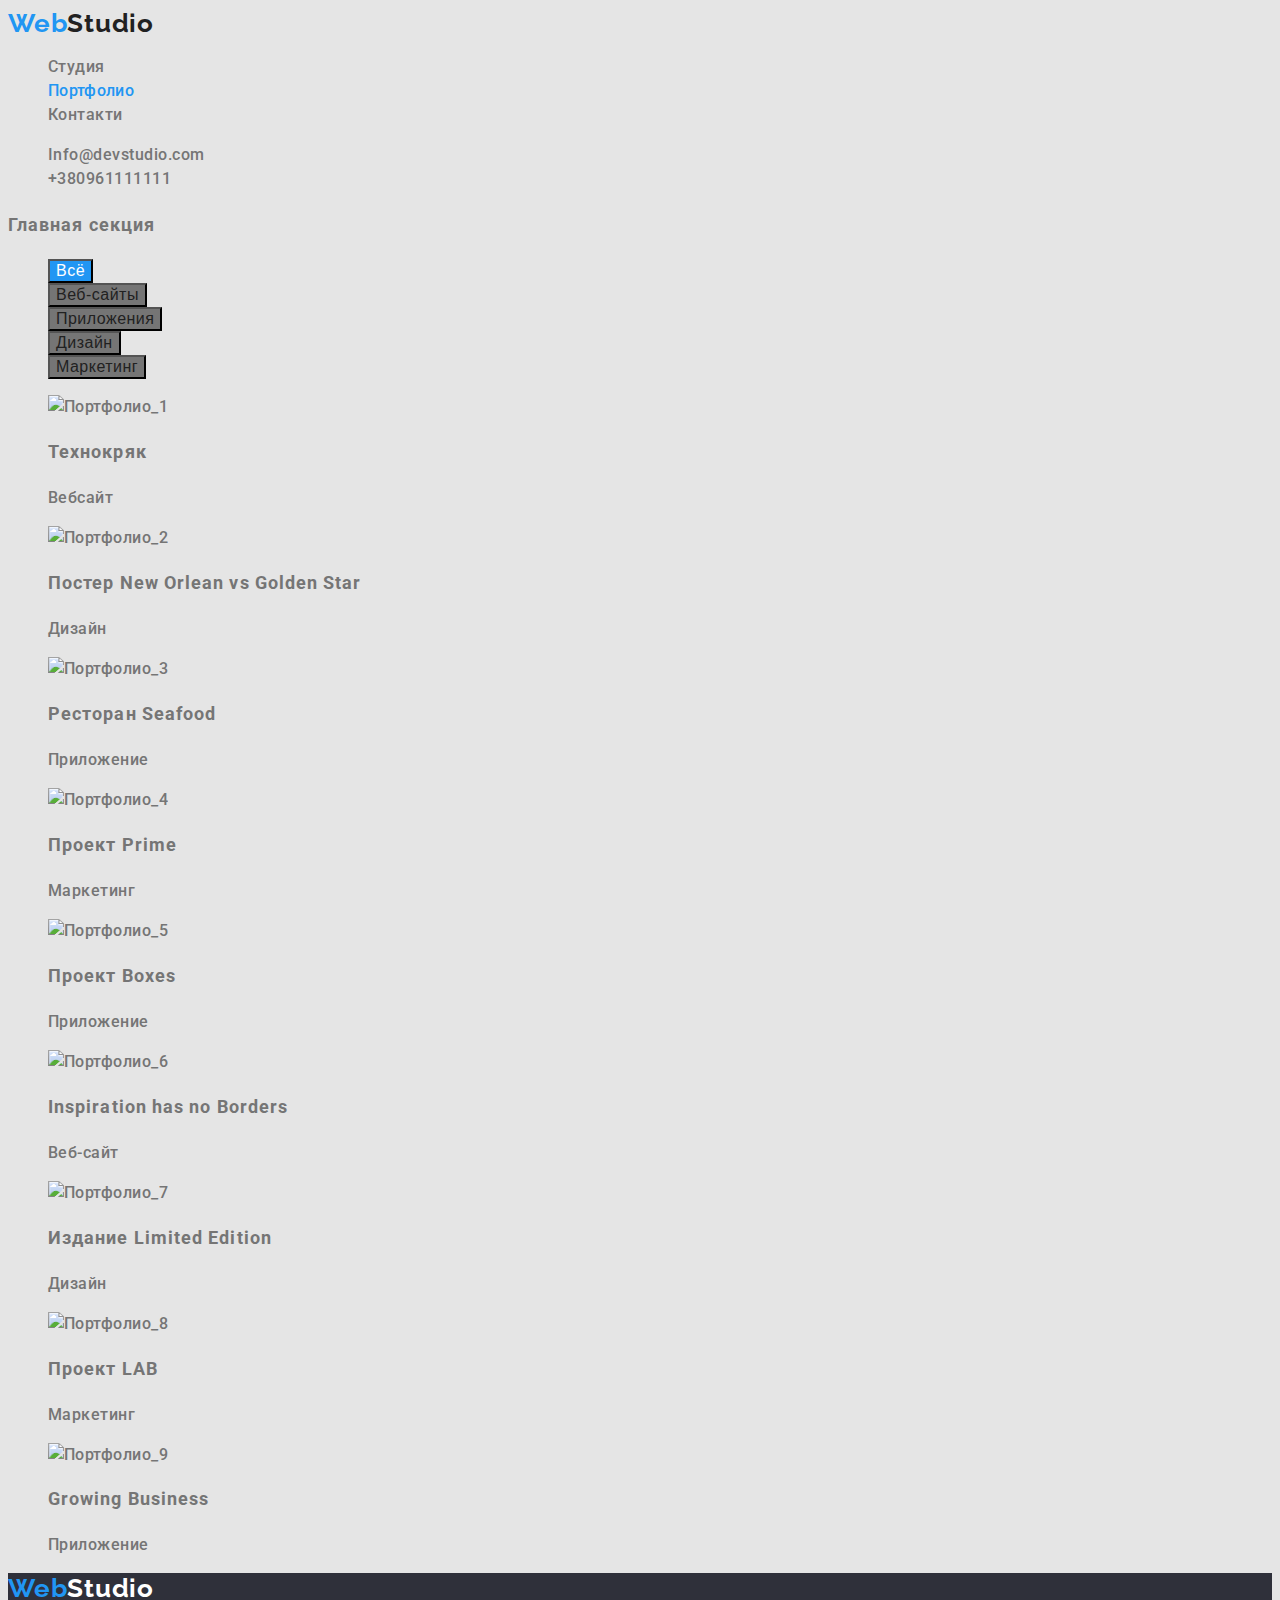
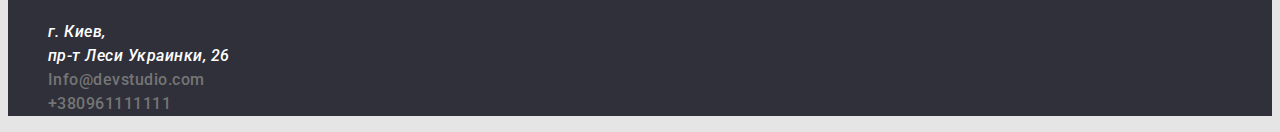
==== portfolio.html @ abc4175f "Добавила  шрифты и стили." ====
<!DOCTYPE html>
<html lang="ru">
<head>
    <meta charset="UTF-8">
    <meta http-equiv="X-UA-Compatible" content="IE=edge">
    <meta name="viewport" content="width=device-width, initial-scale=1.0">
    <title>Портфолио</title>
    <link rel="preconnect" href="https://fonts.googleapis.com">
    <link rel="preconnect" href="https://fonts.gstatic.com" crossorigin>
    <link href="https://fonts.googleapis.com/css2?family=Raleway:wght@700&family=Roboto:wght@400;500;700;900&display=swap"
        rel="stylesheet"/>
    <link rel="stylesheet" href="./css/style.css"/>
 
</head>
<!--верхняя линия-->
<body class="page">
        <header class="page-header">  
            <nav>
                <a href="./index.html" class="logo">Web<span>Studio</span></a>
            </nav>
           
             <!--навигация на другие страници-->
             <nav>
                <ul class="site-nav list">
                    <li><a href="./portfolio.html" class="link ">Студия</a></li>
                    <li><a href="./portfolio.html" class="link current">Портфолио</a></li>
                    <li><a href="./portfolio.html" class="link ">Контакти</a></li>
                </ul>
             </nav>    
            <ul class="list">
                <li><a href="mailto:Info@devstudio.com" class="link">Info@devstudio.com</a></li>
                <li><a href="tel:+380961111111" class="link">+380961111111</a></li>
            </ul>
        </header>
        <!--main  -->
    
        <main>
    <!--навигационные кнопки-->
            <section class="section">
                <h1 class="section-title">Главная секция</h1>
                <nav>
                    <ul class="button">
                        <li><button type="button" class="button-primary">Всё</button></li>
                        <li><button type="button" class="button-secondary">Веб-сайты</button></li>
                        <li><button type="button" class="button-secondary">Приложения</button></li>
                        <li><button type="button" class="button-secondary">Дизайн</button></li>
                        <li><button type="button" class="button-secondary">Маркетинг</button></li>
                    </ul>
                </nav>
                
            <!--project1-->
                <ul class="list">
                    <li> 
                        <img src="./images/img_11.jpg" alt="Портфолио_1" width="370"/>
                        <h2 class="section-title">Технокряк</h2>                     
                        <p class="text">Вебсайт</p>
                    </li>
                </ul>
            <!--project2-->
                <ul class="list">
                    <li>
                        <img src="./images/img_12.jpg" alt="Портфолио_2" width="370" />
                        <h2 class="section-title">Постер New Orlean vs Golden Star</h2>
                        <p class="text">Дизайн</p>
                    </li>
                </ul>
            <!--project3-->
                <ul class="list">
                    <li>
                        <img src="./images/img_13.jpg" alt="Портфолио_3" width="370" />
                        <h2 class="section-title">Ресторан Seafood</h2>
                        <p class="text">Приложение</p>
                    </li>
                </ul>
            <!--project4-->
                <ul class="list">
                    <li>
                        <img src="./images/img_14.jpg" alt="Портфолио_4" width="370" />
                        <h2 class="section-title">Проект Prime</h2>
                        <p class="text">Маркетинг</p>
                    </li>
                </ul>
            <!--project5-->
                <ul class="list">
                    <li>
                        <img src="./images/img_15.jpg" alt="Портфолио_5" width="370" />
                        <h2 class="section-title">Проект Boxes</h2>
                        <p class="text">Приложение</p>
                    </li>
                </ul>
            <!--project6-->
                <ul class="list">
                    <li>
                        <img src="./images/img_16.jpg" alt="Портфолио_6" width="370" />
                        <h2 class="section-title">Inspiration has no Borders</h2>
                        <p class="text">Веб-сайт</p>
                    </li>
                </ul>
            <!--project7-->
                <ul class="list">
                    <li>
                        <img src="./images/img_17.jpg" alt="Портфолио_7" width="370" />
                        <h2 class="section-title">Издание Limited Edition</h2>
                        <p class="text">Дизайн</p>
                    </li>
                </ul>
            <!--project8-->
                <ul class="list">
                    <li>
                        <img src="./images/img_18.jpg" alt="Портфолио_8" width="370" />
                        <h2 class="section-title">Проект LAB</h2>
                        <p class="text">Маркетинг</p>
                    </li>
                </ul>
            <!--project9-->
                <ul class="list">
                    <li>
                        <img src="./images/img_19.jpg" alt="Портфолио_9" width="370" />
                        <h2 class="section-title">Growing Business</h2>
                        <p class="text">Приложение</p>
                    </li>
                </ul>
            </section>
        </main>

        <!--Подвал странички-->
        <footer class="page-footer">
        <a href="./index.html" class="logo">Web<span>Studio</span></a>
            <ul class="list">
                <li>
                    <address>г. Киев, <br /> пр-т Леси Украинки, 26</address>
                </li>
                <li>
                    <a href="mailto:Info@devstudio.com" class="link">Info@devstudio.com</a>
                </li>
                <li>
                    <a href="tel:+380961111111" class="link">+380961111111</a>
                </li>
            </ul>
        </footer>

</body>
</html>
---- css/style.css ----
:root {
  --primary-text-color: #757575;
  --title-text-color: #212121;
  --accent-color: #2196f3;
  --primary-white-color: #ffffff;
  /* background-color head #FFFFFF  footer #2F303A;*/
  /* цвет заглавий #212121; */
}

body {
  background-color: #e5e5e5;
  color: #757575;

  font-family: Roboto, sans-serif;
  letter-spacing: 0.03em;
  line-height: 1.5;
  font-weight: 500;
  font-size: 16px;
}

/* логотип  */
.link {
  text-decoration: none;
  list-style: none;
}

.list {
  list-style: none;
}
/* .page-header.logo  */

.logo {
  color: var(--accent-color);
  font-family: Raleway, sans-serif;
  font-weight: 700;
  font-size: 26px;
  line-height: 1.19;
  letter-spacing: 0.03em;
}
.page-header span {
  color: var(--title-text-color);
}

.logo-nav .link:hover,
.logo-nav .link:focus {
  color: #2f303a;
}
.logo {
  list-style: none;
  text-decoration: none;
}
/* сайты навигации */
.site-nav .link:hover,
.site-nav .link:focus {
  color: var(--accent-color);
}
.site-nav .link.current {
  color: var(--accent-color);
  font-size: 16px;
  line-height: 1.14;
  letter-spacing: 0.02em;
}

.button {
  list-style: none;
  text-decoration: none;
}

/* секциии */
.section-title {
  color: var(--primary-text-color);

  font-style: 700;
  font-weight: bold;
  font-size: 18px;
  line-height: 2;
  letter-spacing: 0.06em;
}
.section-title-text {
  font-style: 400;
  font-weight: 400;
  font-size: 16px;
  line-height: 1, 9;
  letter-spacing: 0.03em;
}
/* button */
/* .button {
   ..style-list: none;
    } */
button {
  font-style: 500;
  font-weight: 500;
  font-size: 16px;
  line-height: 1, 6;
  text-align: center;
  letter-spacing: 0.03em;
  list-style-type: none;
}
.button-primary {
  background-color: var(--accent-color);
  color: var(--primary-white-color);
}
.button-secondary {
  background-color: var(--primary-text-color);
  color: var(--title-text-color);
}
.button {
  cursor: pointer;
}
/* футер */
.page-footer {
  background-color: #2f303a;
}
.logo {
  color: var(--accent-color);
}
.page-footer span {
  color: var(--primary-white-color);
}
address {
  color: var(--primary-white-color);
}
.link {
  color: #757575;
}
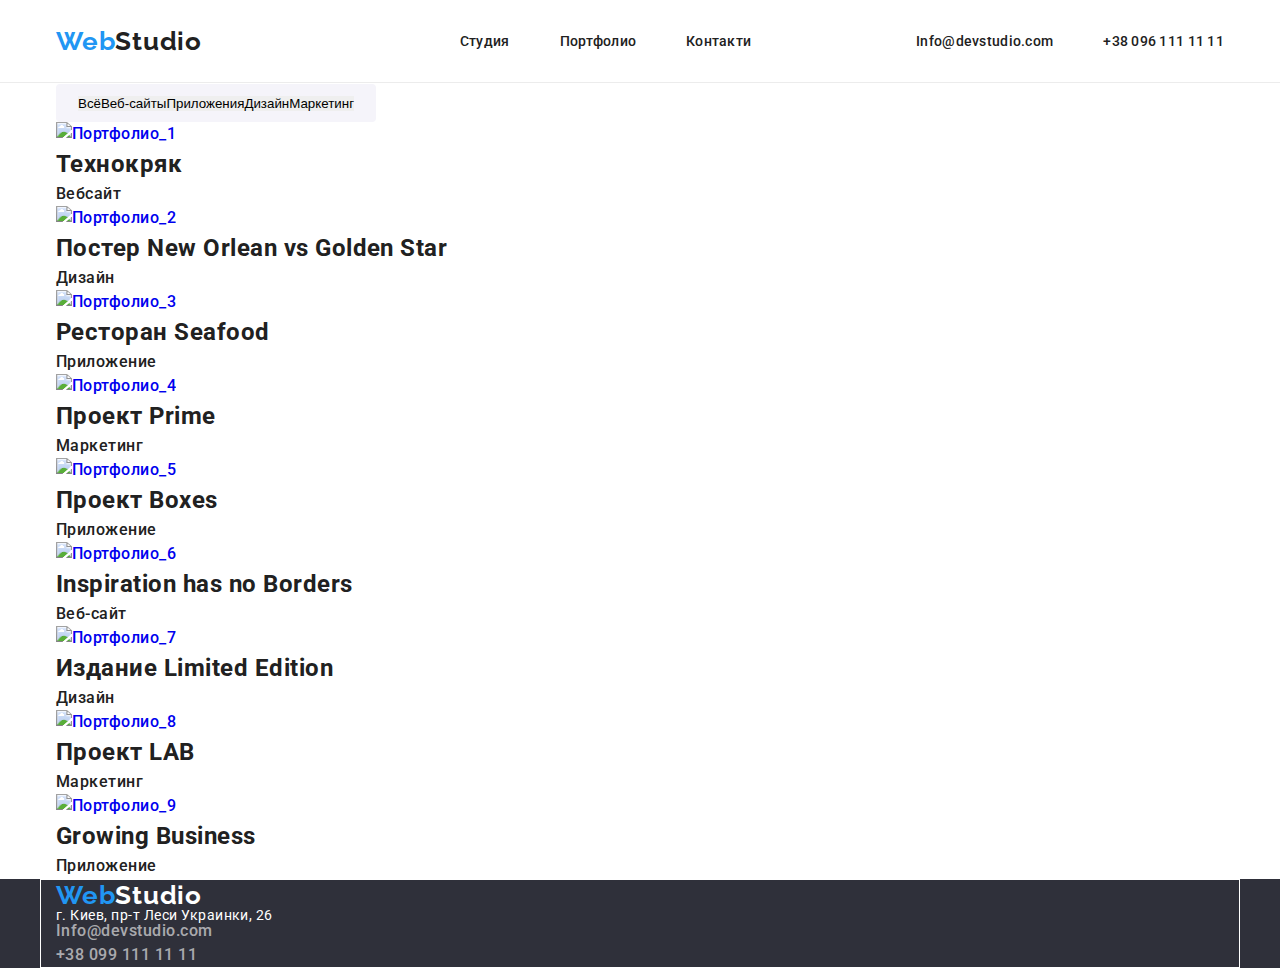
==== commit 4c9d7bb6: "Редактирование Д/З - 2" ====
--- a/portfolio.html
+++ b/portfolio.html
@@ -1,143 +1,244 @@
 <!DOCTYPE html>
 <html lang="ru">
-<head>
-    <meta charset="UTF-8">
-    <meta http-equiv="X-UA-Compatible" content="IE=edge">
-    <meta name="viewport" content="width=device-width, initial-scale=1.0">
+  <head>
+    <meta charset="UTF-8" />
+    <meta http-equiv="X-UA-Compatible" content="IE=edge" />
+    <meta name="viewport" content="width=device-width, initial-scale=1.0" />
     <title>Портфолио</title>
-    <link rel="preconnect" href="https://fonts.googleapis.com">
-    <link rel="preconnect" href="https://fonts.gstatic.com" crossorigin>
-    <link href="https://fonts.googleapis.com/css2?family=Raleway:wght@700&family=Roboto:wght@400;500;700;900&display=swap"
-        rel="stylesheet"/>
-    <link rel="stylesheet" href="./css/style.css"/>
- 
-</head>
-<!--верхняя линия-->
-<body class="page">
-        <header class="page-header">  
-            <nav>
-                <a href="./index.html" class="logo">Web<span>Studio</span></a>
-            </nav>
-           
-             <!--навигация на другие страници-->
-             <nav>
-                <ul class="site-nav list">
-                    <li><a href="./portfolio.html" class="link ">Студия</a></li>
-                    <li><a href="./portfolio.html" class="link current">Портфолио</a></li>
-                    <li><a href="./portfolio.html" class="link ">Контакти</a></li>
-                </ul>
-             </nav>    
-            <ul class="list">
-                <li><a href="mailto:Info@devstudio.com" class="link">Info@devstudio.com</a></li>
-                <li><a href="tel:+380961111111" class="link">+380961111111</a></li>
+    <link rel="preconnect" href="https://fonts.googleapis.com" />
+    <link rel="preconnect" href="https://fonts.gstatic.com" crossorigin />
+    <link
+      href="https://fonts.googleapis.com/css2?family=Raleway:wght@700&family=Roboto:wght@400;500;700;900&display=swap"
+      rel="stylesheet"
+    />
+    <link rel="stylesheet" href="./css/reset.css" />
+    <link rel="stylesheet" href="./css/style.css" />
+  </head>
+  <!--верхняя линия-->
+  <body class="page">
+    <header class="page-header">
+      <div class="container">
+        <nav class="nav">
+          <a href="./index.html" class="logo"
+            >Web<span class="color-black">Studio</span></a
+          >
+          <!--навигация на другие страници-->
+          <ul class="links">
+            <li class="site-nav">
+              <a href="./index.html" class="link">Студия</a>
+            </li>
+            <li class="nav-links">
+              <a class="active" href="./portfolio.html" class="link current"
+                >Портфолио</a
+              >
+            </li>
+            <li class="nav-links"><a href="#" class="link">Контакти</a></li>
+          </ul>
+
+          <ul class="contacts">
+            <li>
+              <a href="mailto:Info@devstudio.com" class="link">
+                Info@devstudio.com
+              </a>
+            </li>
+            <li>
+              <a href="tel:+380961111111" class="link">+38 096 111 11 11</a>
+            </li>
+          </ul>
+        </nav>
+      </div>
+    </header>
+
+    <!--main  -->
+    <main>
+      <!--навигационные кнопки-->
+      <section class="section">
+        <div class="container">
+          <h1 hidden>Главная секция</h1>
+          <nav class="nav">
+            <ul class="buttons">
+              <li><button type="button" class="button-primary">Всё</button></li>
+              <li>
+                <button type="button" class="button-secondary">
+                  Веб-сайты
+                </button>
+              </li>
+              <li>
+                <button type="button" class="button-secondary">
+                  Приложения
+                </button>
+              </li>
+              <li>
+                <button type="button" class="button-secondary">Дизайн</button>
+              </li>
+              <li>
+                <button type="button" class="button-secondary">
+                  Маркетинг
+                </button>
+              </li>
             </ul>
-        </header>
-        <!--main  -->
-    
-        <main>
-    <!--навигационные кнопки-->
-            <section class="section">
-                <h1 class="section-title">Главная секция</h1>
-                <nav>
-                    <ul class="button">
-                        <li><button type="button" class="button-primary">Всё</button></li>
-                        <li><button type="button" class="button-secondary">Веб-сайты</button></li>
-                        <li><button type="button" class="button-secondary">Приложения</button></li>
-                        <li><button type="button" class="button-secondary">Дизайн</button></li>
-                        <li><button type="button" class="button-secondary">Маркетинг</button></li>
-                    </ul>
-                </nav>
-                
-            <!--project1-->
-                <ul class="list">
-                    <li> 
-                        <img src="./images/img_11.jpg" alt="Портфолио_1" width="370"/>
-                        <h2 class="section-title">Технокряк</h2>                     
-                        <p class="text">Вебсайт</p>
-                    </li>
-                </ul>
-            <!--project2-->
-                <ul class="list">
-                    <li>
-                        <img src="./images/img_12.jpg" alt="Портфолио_2" width="370" />
-                        <h2 class="section-title">Постер New Orlean vs Golden Star</h2>
-                        <p class="text">Дизайн</p>
-                    </li>
-                </ul>
-            <!--project3-->
-                <ul class="list">
-                    <li>
-                        <img src="./images/img_13.jpg" alt="Портфолио_3" width="370" />
-                        <h2 class="section-title">Ресторан Seafood</h2>
-                        <p class="text">Приложение</p>
-                    </li>
-                </ul>
-            <!--project4-->
-                <ul class="list">
-                    <li>
-                        <img src="./images/img_14.jpg" alt="Портфолио_4" width="370" />
-                        <h2 class="section-title">Проект Prime</h2>
-                        <p class="text">Маркетинг</p>
-                    </li>
-                </ul>
-            <!--project5-->
-                <ul class="list">
-                    <li>
-                        <img src="./images/img_15.jpg" alt="Портфолио_5" width="370" />
-                        <h2 class="section-title">Проект Boxes</h2>
-                        <p class="text">Приложение</p>
-                    </li>
-                </ul>
-            <!--project6-->
-                <ul class="list">
-                    <li>
-                        <img src="./images/img_16.jpg" alt="Портфолио_6" width="370" />
-                        <h2 class="section-title">Inspiration has no Borders</h2>
-                        <p class="text">Веб-сайт</p>
-                    </li>
-                </ul>
-            <!--project7-->
-                <ul class="list">
-                    <li>
-                        <img src="./images/img_17.jpg" alt="Портфолио_7" width="370" />
-                        <h2 class="section-title">Издание Limited Edition</h2>
-                        <p class="text">Дизайн</p>
-                    </li>
-                </ul>
-            <!--project8-->
-                <ul class="list">
-                    <li>
-                        <img src="./images/img_18.jpg" alt="Портфолио_8" width="370" />
-                        <h2 class="section-title">Проект LAB</h2>
-                        <p class="text">Маркетинг</p>
-                    </li>
-                </ul>
-            <!--project9-->
-                <ul class="list">
-                    <li>
-                        <img src="./images/img_19.jpg" alt="Портфолио_9" width="370" />
-                        <h2 class="section-title">Growing Business</h2>
-                        <p class="text">Приложение</p>
-                    </li>
-                </ul>
-            </section>
-        </main>
-
-        <!--Подвал странички-->
-        <footer class="page-footer">
-        <a href="./index.html" class="logo">Web<span>Studio</span></a>
-            <ul class="list">
-                <li>
-                    <address>г. Киев, <br /> пр-т Леси Украинки, 26</address>
-                </li>
-                <li>
-                    <a href="mailto:Info@devstudio.com" class="link">Info@devstudio.com</a>
-                </li>
-                <li>
-                    <a href="tel:+380961111111" class="link">+380961111111</a>
-                </li>
-            </ul>
-        </footer>
-
-</body>
-</html>+          </nav>
+
+          <!--project1-->
+
+          <ul class="list">
+            <li>
+              <a href="#">
+                <img
+                  src="./images/img_11.jpg"
+                  alt="Портфолио_1"
+                  width="370"
+                  height="294"
+                />
+                <h2 class="title-2">Технокряк</h2>
+                <p class="text">Вебсайт</p>
+              </a>
+            </li>
+          </ul>
+          <!--project2-->
+          <ul class="list">
+            <li>
+              <a href="#">
+                <img
+                  src="./images/img_12.jpg"
+                  alt="Портфолио_2"
+                  width="370"
+                  height="294"
+                />
+                <h2 class="title-2">Постер New Orlean vs Golden Star</h2>
+                <p class="text">Дизайн</p>
+              </a>
+            </li>
+          </ul>
+          <!--project3-->
+          <ul class="list">
+            <li>
+              <a href="#">
+                <img
+                  src="./images/img_13.jpg"
+                  alt="Портфолио_3"
+                  width="370"
+                  height="294"
+                />
+                <h2 class="title-2">Ресторан Seafood</h2>
+                <p class="text">Приложение</p>
+              </a>
+            </li>
+          </ul>
+          <!--project4-->
+          <ul class="list">
+            <li>
+              <a href="#">
+                <img
+                  src="./images/img_14.jpg"
+                  alt="Портфолио_4"
+                  width="370"
+                  height="294"
+                />
+                <h2 class="title-2">Проект Prime</h2>
+                <p class="text">Маркетинг</p>
+              </a>
+            </li>
+          </ul>
+          <!--project5-->
+          <ul class="list">
+            <li>
+              <a href="#">
+                <img
+                  src="./images/img_15.jpg"
+                  alt="Портфолио_5"
+                  width="370"
+                  height="294"
+                />
+                <h2 class="title-2">Проект Boxes</h2>
+                <p class="text">Приложение</p>
+              </a>
+            </li>
+          </ul>
+          <!--project6-->
+          <ul class="list">
+            <li>
+              <a href="#">
+                <img
+                  src="./images/img_16.jpg"
+                  alt="Портфолио_6"
+                  width="370"
+                  height="294"
+                />
+                <h2 lang="en" class="title-2">Inspiration has no Borders</h2>
+                <p class="text">Веб-сайт</p>
+              </a>
+            </li>
+          </ul>
+          <!--project7-->
+          <ul class="list">
+            <li>
+              <a href="#">
+                <img
+                  src="./images/img_17.jpg"
+                  alt="Портфолио_7"
+                  width="370"
+                  height="294"
+                />
+                <h2 class="title-2">Издание Limited Edition</h2>
+                <p class="text">Дизайн</p>
+              </a>
+            </li>
+          </ul>
+          <!--project8-->
+          <ul class="list">
+            <li>
+              <a href="#">
+                <img
+                  src="./images/img_18.jpg"
+                  alt="Портфолио_8"
+                  width="370"
+                  height="294"
+                />
+                <h2 class="title-2">Проект LAB</h2>
+                <p class="text">Маркетинг</p>
+              </a>
+            </li>
+          </ul>
+          <!--project9-->
+          <ul class="list">
+            <li>
+              <a href="#">
+                <img
+                  src="./images/img_19.jpg"
+                  alt="Портфолио_9"
+                  width="370"
+                  height="294"
+                />
+                <h2 class="title-2">Growing Business</h2>
+                <p class="text">Приложение</p>
+              </a>
+            </li>
+          </ul>
+        </div>
+      </section>
+    </main>
+
+    <!--Подвал странички-->
+    <footer class="page-footer">
+      <div class="container">
+        <a href="./index.html" class="logo"
+          >Web<span color-white>Studio</span>
+        </a>
+        <ul class="list">
+          <li>
+            <address>г. Киев, пр-т Леси Украинки, 26</address>
+          </li>
+          <li>
+            <a href="mailto:Info@devstudio.com" class="link"
+              >Info@devstudio.com</a
+            >
+          </li>
+          <li>
+            <a href="tel:+380991111111" class="link">+38 099 111 11 11</a>
+          </li>
+        </ul>
+      </div>
+    </footer>
+  </body>
+</html>
--- a/css/style.css
+++ b/css/style.css
@@ -1,6 +1,6 @@
 :root {
   --primary-text-color: #757575;
-  --title-text-color: #212121;
+  --title-color: #212121;
   --accent-color: #2196f3;
   --primary-white-color: #ffffff;
   /* background-color head #FFFFFF  footer #2F303A;*/
@@ -8,118 +8,230 @@
 }
 
 body {
-  background-color: #e5e5e5;
+  background-color: #ffffff;
   color: #757575;
 
   font-family: Roboto, sans-serif;
+  font-size: 16px;
+  font-style: normal;
   letter-spacing: 0.03em;
   line-height: 1.5;
   font-weight: 500;
-  font-size: 16px;
-}
-
-/* логотип  */
-.link {
-  text-decoration: none;
+}
+.section {
+  padding: 94;
+}
+.container {
+  width: 1200px;
+  margin: 0 auto;
+  padding: 0 15px;
+  border: 1px solid white;
+}
+header {
+  border-bottom: 1px solid #ececec;
+}
+.nav,
+.links,
+.contacts,
+.header .container {
+  display: flex;
+  justify-content: space-between;
   list-style: none;
-}
-
-.list {
-  list-style: none;
-}
-/* .page-header.logo  */
-
-.logo {
-  color: var(--accent-color);
-  font-family: Raleway, sans-serif;
+  color: var(--title-color);
+}
+/* .logo */
+.page-header .logo {
+  margin-right: 93px;
+  display: flex;
+  align-items: center;
+  font-family: "Raleway", sans-serif;
   font-weight: 700;
   font-size: 26px;
   line-height: 1.19;
   letter-spacing: 0.03em;
-}
-.page-header span {
-  color: var(--title-text-color);
-}
-
-.logo-nav .link:hover,
-.logo-nav .link:focus {
-  color: #2f303a;
-}
-.logo {
-  list-style: none;
-  text-decoration: none;
-}
-/* сайты навигации */
-.site-nav .link:hover,
-.site-nav .link:focus {
+  color: #2196f3;
+}
+.color-black {
+  color: var(--title-color);
+}
+/* .logo span {
+  margin-left: 5px;
+} */
+
+.contacts a,
+.links a {
+  font-weight: 500;
+  font-size: 14px;
+  line-height: calc(16 / 14);
+  letter-spacing: 0.02em;
+  color: var(--title-color);
+  padding: 32px 0;
+  display: inline-block;
+  margin-right: 50px;
+}
+
+.contacts {
+  color: var(--primary-text-color);
+}
+.contacts li:last-child a,
+.links li:last-child a {
+  margin-right: 0;
+}
+.contacts a:hover,
+.contacts a:focus,
+.links a:hover,
+.links a:focus {
   color: var(--accent-color);
 }
-.site-nav .link.current {
-  color: var(--accent-color);
+/* Активная страница */
+/* .nav-link .active:hover,
+.nav-link .active:focus {
+    color: var(--accent-color);
+}
+.nav-link .activ:active {
+    color: var(--accent-color);
+} */
+/* 
+.nav-link:hover,
+.nav-link:focus{
+    color: var(--theme-color);
+}
+
+.active-page{
+    color: var(--theme-color);
+} */
+/* секция герой */
+.hero {
+  padding: 200px, 0;
+  background-color: #2f303a;
+}
+.hero-title {
+  font-size: 44px;
+  color: var(--primary-white-color);
+  text-transform: uppercase;
+  font-weight: 900;
+  line-height: calc(60 / 44);
+  letter-spacing: 0.06em;
+  text-align: center;
+  max-width: 650;
+  margin: 0 auto;
+  margin-bottom: 30px;
+}
+.hero-button {
+  padding: 10px 32px;
+  border-radius: 4px;
+  margin: 0 auto;
+  display: block;
+  box-shadow: 0px 4px 4px rgba(0, 0, 0, 0.15);
+  background: #2196f3;
   font-size: 16px;
-  line-height: 1.14;
-  letter-spacing: 0.02em;
-}
-
-.button {
-  list-style: none;
-  text-decoration: none;
-}
-
-/* секциии */
-.section-title {
-  color: var(--primary-text-color);
-
-  font-style: 700;
-  font-weight: bold;
-  font-size: 18px;
-  line-height: 2;
+  font-weight: 700;
+  line-height: 30px;
   letter-spacing: 0.06em;
-}
-.section-title-text {
-  font-style: 400;
-  font-weight: 400;
-  font-size: 16px;
-  line-height: 1, 9;
-  letter-spacing: 0.03em;
-}
-/* button */
-/* .button {
-   ..style-list: none;
-    } */
-button {
-  font-style: 500;
+  color: #ffffff;
+}
+.hero-button:hover,
+.hero-button:focus {
+  background: #188ce8;
+}
+.buttons {
+  display: flex;
+  align-items: flex-start;
+  justify-content: center;
+ 
+  margin-right: 8px;
+  background: #F5F4FA;
+  border-radius: 4px;
+  border: 
+  color: var(--title-color);
+  padding: 6px 22px;
+ 
   font-weight: 500;
   font-size: 16px;
-  line-height: 1, 6;
+  line-height: calc(26 / 16);
+  /* identical to box height, or 162% */
   text-align: center;
   letter-spacing: 0.03em;
-  list-style-type: none;
-}
-.button-primary {
-  background-color: var(--accent-color);
-  color: var(--primary-white-color);
-}
-.button-secondary {
-  background-color: var(--primary-text-color);
-  color: var(--title-text-color);
-}
-.button {
-  cursor: pointer;
-}
-/* футер */
+ 
+}
+
+.title {
+  color: var(--title-color);
+  display: block;
+  margin: auto 0;
+  text-align: center;
+}
+.title-2 {
+ color: var(--title-color);
+  display: block;
+  margin: auto 0;
+  text-align: left; 
+}
+.section-title {
+  color: var(--title-color);
+}
+.text {
+  color: #212121;
+}
+/* Footer */
+
 .page-footer {
   background-color: #2f303a;
 }
 .logo {
   color: var(--accent-color);
+  font-family: Raleway;
+  font-size: 26px;
+  font-weight: 700;
+  line-height: calc(31 / 26);
+  letter-spacing: 0.03em;
+  text-align: left;
+
+  font-family: Oleo Script;
+  font-size: 26px;
+  font-style: normal;
+  font-weight: 400;
+  line-height: 36px;
+  letter-spacing: 0.03em;
+  text-align: left;
 }
 .page-footer span {
   color: var(--primary-white-color);
 }
 address {
   color: var(--primary-white-color);
+  font-family: Roboto;
+  font-style: normal;
+  font-weight: normal;
+  font-size: 14px;
+  line-height: calc(14 / 24);
+/* or 171% */
+  text-align: left;
+
 }
 .link {
-  color: #757575;
-}
+  color: #ffffff99;
+}
+.page-footer .logo {
+
+font-family: "Raleway", sans-serif;
+font-weight: bold;
+font-size: 26px;
+line-height: calc(31 / 26);
+/* identical to box height */
+margin-top: 60px;
+letter-spacing: 0.03em;
+color: #2196f3;
+}
+.address {
+color: var(--primary-white-color);
+}
+/*  
+  display: flex;
+  align-items: center;
+  
+  
+ 
+  
+  
+  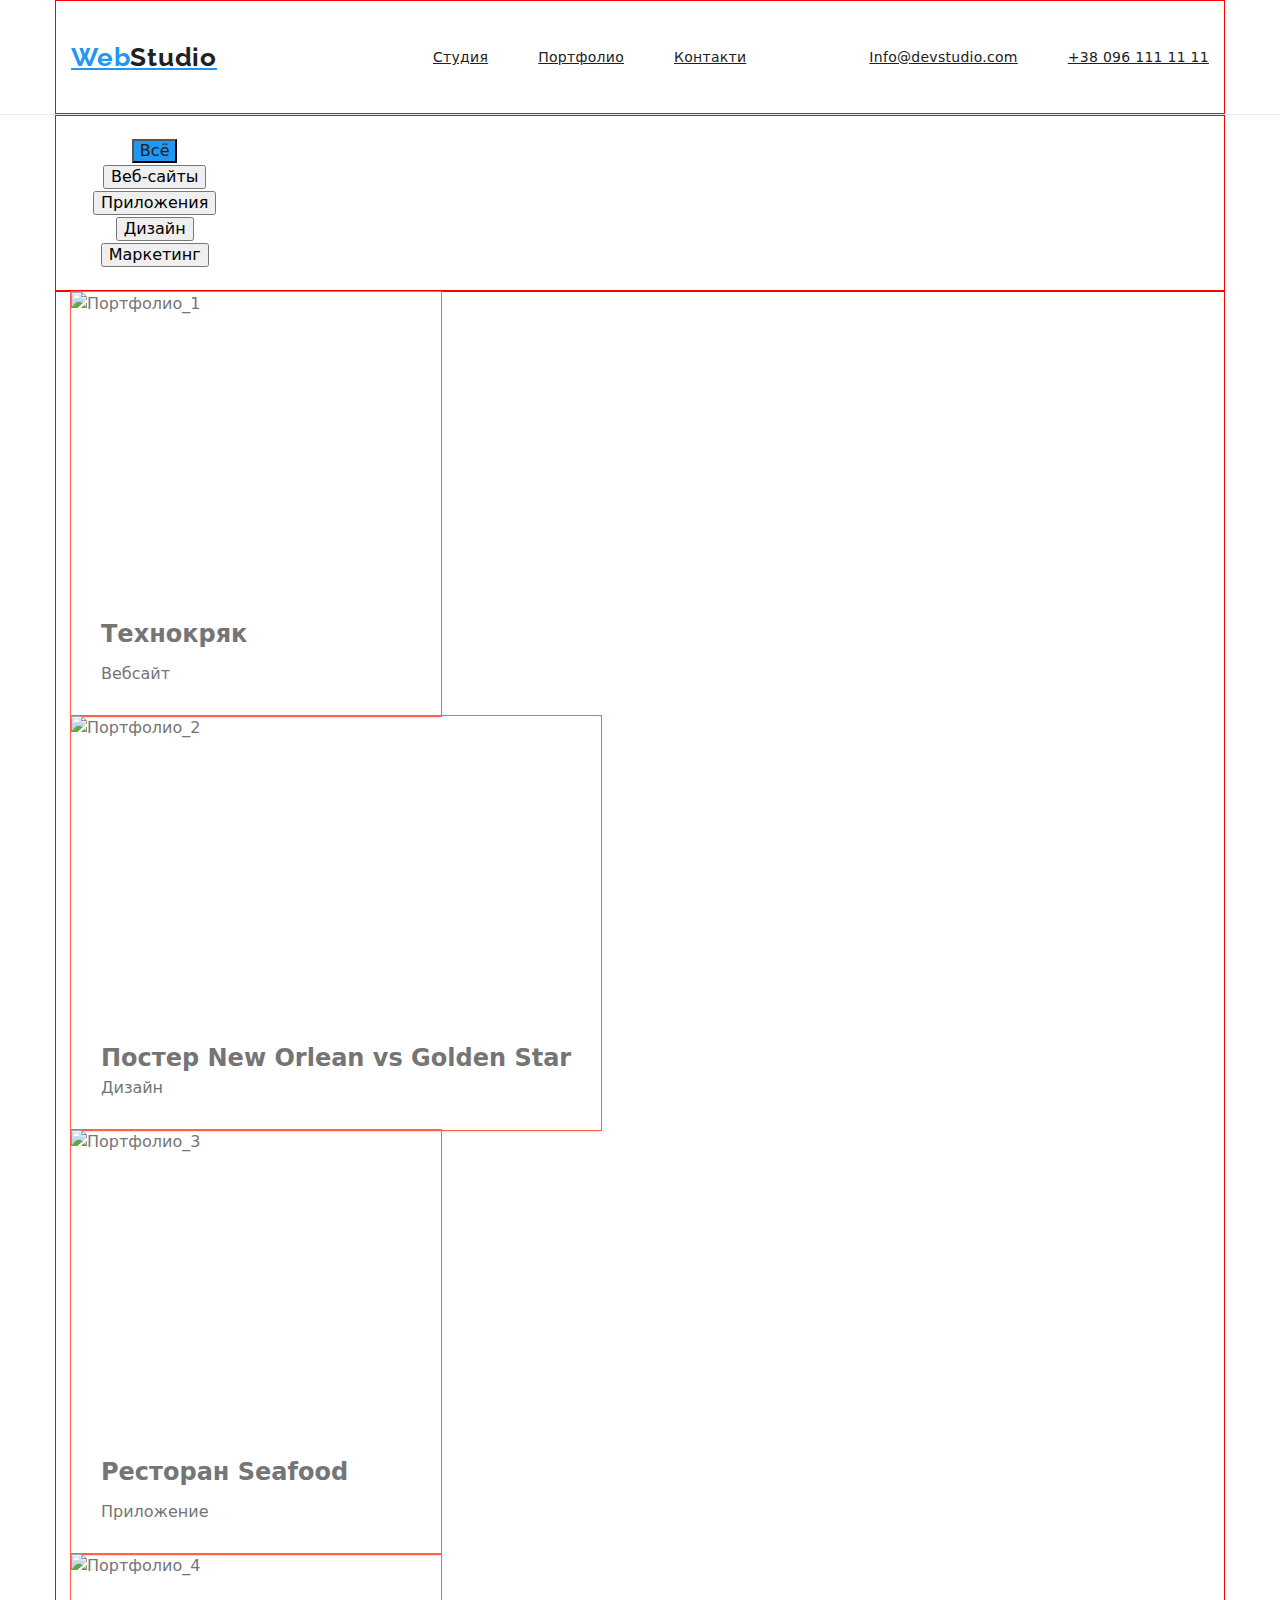
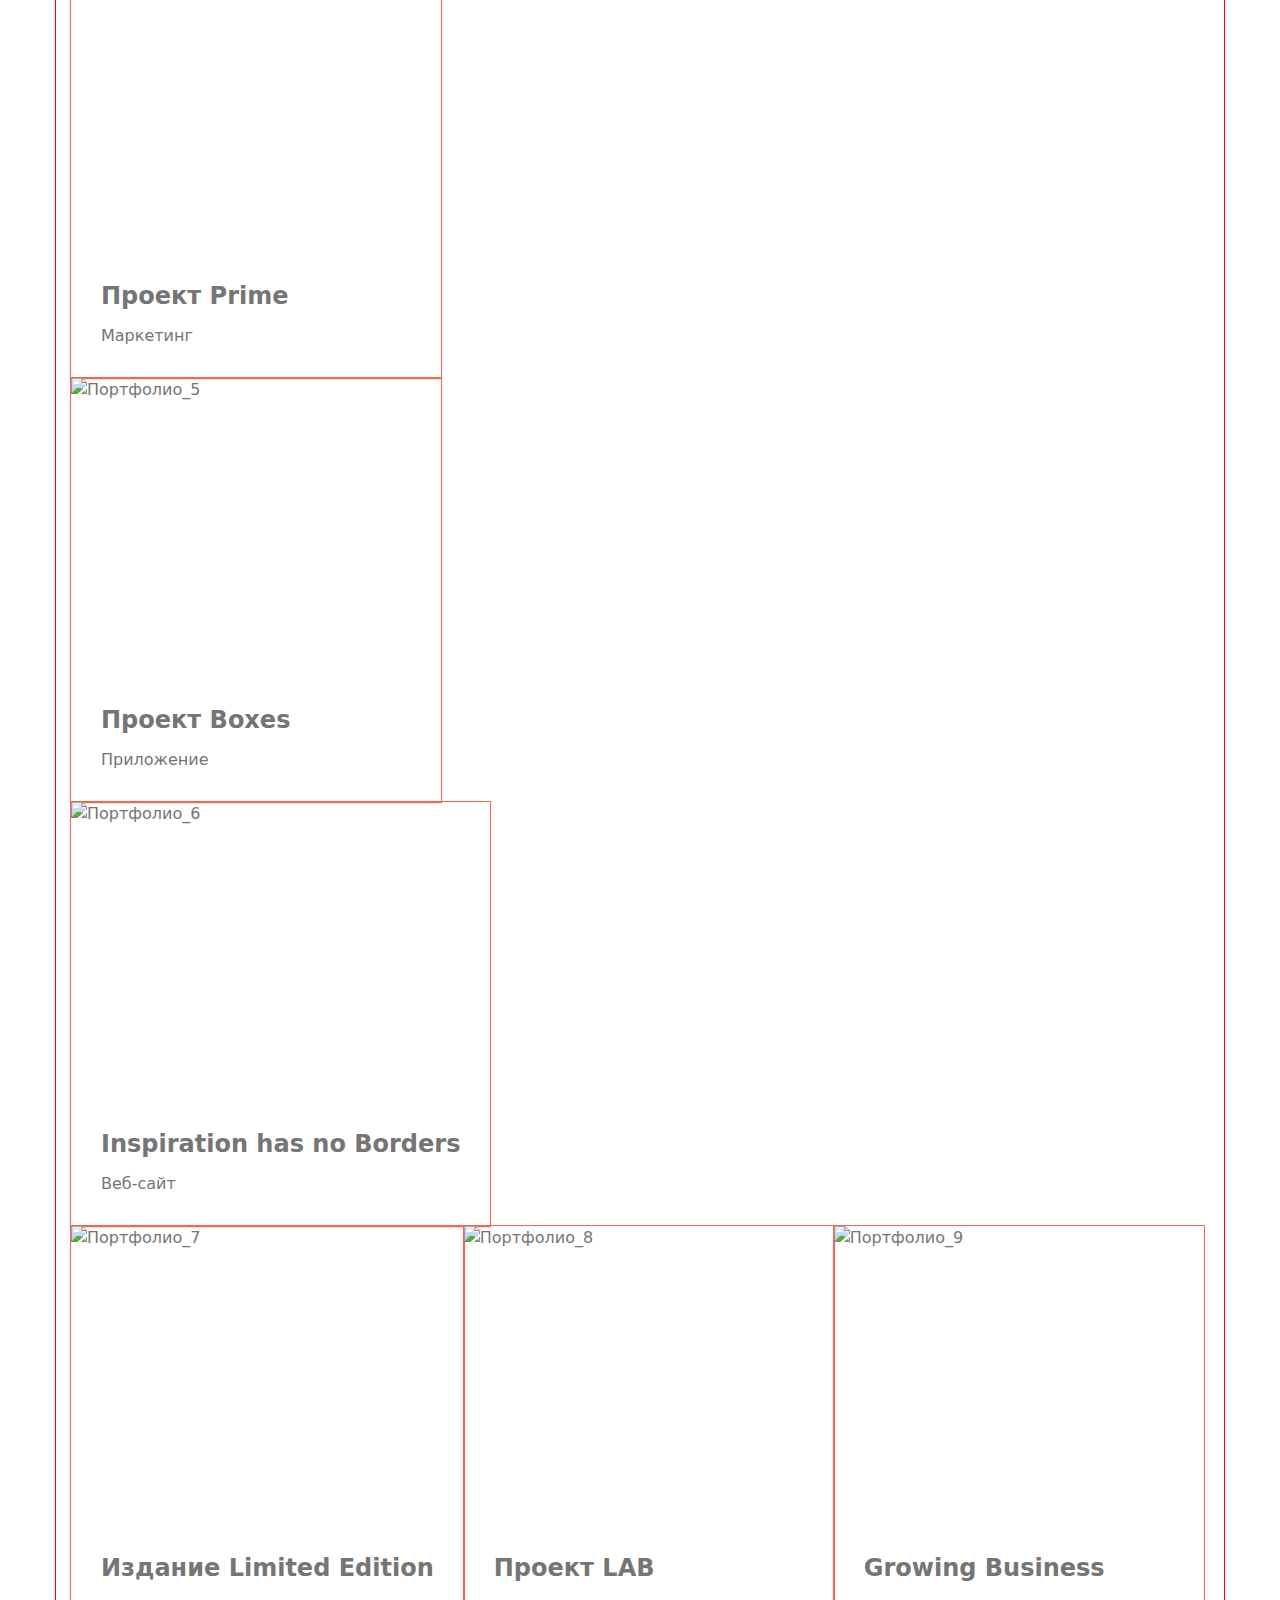
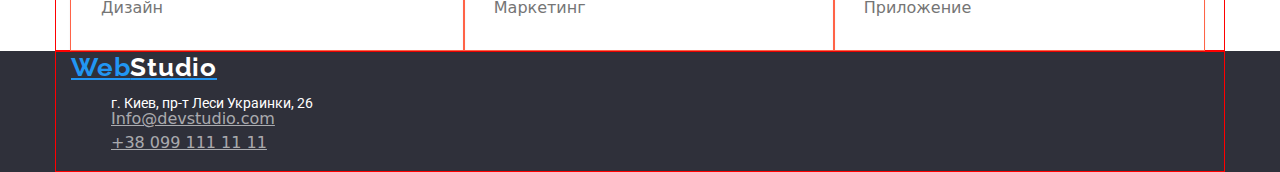
==== commit fb59264f: "Стилизация с использованием нормолайза" ====
--- a/portfolio.html
+++ b/portfolio.html
@@ -11,7 +11,10 @@
       href="https://fonts.googleapis.com/css2?family=Raleway:wght@700&family=Roboto:wght@400;500;700;900&display=swap"
       rel="stylesheet"
     />
-    <link rel="stylesheet" href="./css/reset.css" />
+    <link
+      rel="stylesheet"
+      href="https://cdnjs.cloudflare.com/ajax/libs/modern-normalize/0.6.0/modern-normalize.css"
+    />
     <link rel="stylesheet" href="./css/style.css" />
   </head>
   <!--верхняя линия-->
@@ -53,171 +56,214 @@
     <main>
       <!--навигационные кнопки-->
       <section class="section">
+        <h1 hidden>Главная секция</h1>
+        <nav class="container">
+          <ul class="button">
+            <li><button type="button" class="button-primary">Всё</button></li>
+            <li>
+              <button type="button" class="button-secondary">Веб-сайты</button>
+            </li>
+            <li>
+              <button type="button" class="button-secondary">Приложения</button>
+            </li>
+            <li>
+              <button type="button" class="button-secondary">Дизайн</button>
+            </li>
+            <li>
+              <button type="button" class="button-secondary">Маркетинг</button>
+            </li>
+          </ul>
+        </nav>
+        <!-- Карточки портфолио -->
+        <!--project1-->
+
         <div class="container">
-          <h1 hidden>Главная секция</h1>
-          <nav class="nav">
-            <ul class="buttons">
-              <li><button type="button" class="button-primary">Всё</button></li>
-              <li>
-                <button type="button" class="button-secondary">
-                  Веб-сайты
-                </button>
-              </li>
-              <li>
-                <button type="button" class="button-secondary">
-                  Приложения
-                </button>
-              </li>
-              <li>
-                <button type="button" class="button-secondary">Дизайн</button>
-              </li>
-              <li>
-                <button type="button" class="button-secondary">
-                  Маркетинг
-                </button>
-              </li>
-            </ul>
-          </nav>
-
-          <!--project1-->
-
-          <ul class="list">
-            <li>
-              <a href="#">
-                <img
-                  src="./images/img_11.jpg"
-                  alt="Портфолио_1"
-                  width="370"
-                  height="294"
-                />
-                <h2 class="title-2">Технокряк</h2>
-                <p class="text">Вебсайт</p>
-              </a>
-            </li>
-          </ul>
-          <!--project2-->
-          <ul class="list">
-            <li>
-              <a href="#">
-                <img
-                  src="./images/img_12.jpg"
-                  alt="Портфолио_2"
-                  width="370"
-                  height="294"
-                />
-                <h2 class="title-2">Постер New Orlean vs Golden Star</h2>
-                <p class="text">Дизайн</p>
-              </a>
-            </li>
-          </ul>
-          <!--project3-->
-          <ul class="list">
-            <li>
-              <a href="#">
-                <img
-                  src="./images/img_13.jpg"
-                  alt="Портфолио_3"
-                  width="370"
-                  height="294"
-                />
-                <h2 class="title-2">Ресторан Seafood</h2>
-                <p class="text">Приложение</p>
-              </a>
-            </li>
-          </ul>
-          <!--project4-->
-          <ul class="list">
-            <li>
-              <a href="#">
-                <img
-                  src="./images/img_14.jpg"
-                  alt="Портфолио_4"
-                  width="370"
-                  height="294"
-                />
-                <h2 class="title-2">Проект Prime</h2>
-                <p class="text">Маркетинг</p>
-              </a>
-            </li>
-          </ul>
-          <!--project5-->
-          <ul class="list">
-            <li>
-              <a href="#">
-                <img
-                  src="./images/img_15.jpg"
-                  alt="Портфолио_5"
-                  width="370"
-                  height="294"
-                />
-                <h2 class="title-2">Проект Boxes</h2>
-                <p class="text">Приложение</p>
-              </a>
-            </li>
-          </ul>
-          <!--project6-->
-          <ul class="list">
-            <li>
-              <a href="#">
-                <img
-                  src="./images/img_16.jpg"
-                  alt="Портфолио_6"
-                  width="370"
-                  height="294"
-                />
-                <h2 lang="en" class="title-2">Inspiration has no Borders</h2>
-                <p class="text">Веб-сайт</p>
-              </a>
-            </li>
-          </ul>
-          <!--project7-->
-          <ul class="list">
-            <li>
-              <a href="#">
-                <img
-                  src="./images/img_17.jpg"
-                  alt="Портфолио_7"
-                  width="370"
-                  height="294"
-                />
-                <h2 class="title-2">Издание Limited Edition</h2>
-                <p class="text">Дизайн</p>
-              </a>
-            </li>
-          </ul>
-          <!--project8-->
-          <ul class="list">
-            <li>
-              <a href="#">
-                <img
-                  src="./images/img_18.jpg"
-                  alt="Портфолио_8"
-                  width="370"
-                  height="294"
-                />
-                <h2 class="title-2">Проект LAB</h2>
-                <p class="text">Маркетинг</p>
-              </a>
-            </li>
-          </ul>
-          <!--project9-->
-          <ul class="list">
-            <li>
-              <a href="#">
-                <img
-                  src="./images/img_19.jpg"
-                  alt="Портфолио_9"
-                  width="370"
-                  height="294"
-                />
-                <h2 class="title-2">Growing Business</h2>
-                <p class="text">Приложение</p>
-              </a>
+          <ul class="card-set">
+            <li class="item">
+              <article class="card">
+                <div class="card-thumb">
+                <img 
+                    src="./images/img_11.jpg" 
+                    alt="Портфолио_1"
+                    width="370"
+                    height="294"
+                  />
+                  <div class="card-content">
+                    <h2 class="card-heading">Технокряк</h2>
+                    <p class="card-text">Вебсайт</p>
+                  </div>
+                </div>
+              </article>
+            </li>
+         
+        <!--project2-->
+        
+          <ul class="card-set">
+            <li class="item">
+              <article class="card">
+                <div class="card-thumb">
+                  <img
+                    src="./images/img_12.jpg"
+                    alt="Портфолио_2"
+                    width="370"
+                    height="294"
+                  />
+                  <div class="card-content">
+                    <h2 class="card-heading">Постер New Orlean vs Golden Star</h2>
+                    <p class="card-textt">Дизайн</p>
+                  </div>
+                </div>
+              </article>
+            </li>
+          
+         <!--project3-->
+        
+          <ul class="card-set">
+            <li class="item">
+              <article class="card">
+                <div class="card-thumb">
+                  <img
+                    src="./images/img_13.jpg"
+                    alt="Портфолио_3"
+                    width="370"
+                    height="294"
+                  />
+                  <div class="card-content">
+                    <h2 class="card-heading">Ресторан Seafood</h2>
+                    <p class="card-text">Приложение</p>
+                  </div>
+                </div>
+              </article>
+            </li>
+        
+         <!--project4-->
+         
+          <ul class="card-set">
+            <li class="item">
+              <article class="card">
+                <div class="card-thumb">
+                  <img
+                    src="./images/img_14.jpg"
+                    alt="Портфолио_4"
+                    width="370"
+                    height="294"
+                  />
+                  <div class="card-content">
+                    <h2 class="card-heading">Проект Prime</h2>
+                    <p class="card-text">Маркетинг</p>
+                  </div>
+                </div>
+              </article>
+            </li>
+         
+        
+         <!--project5-->
+         
+          <ul class="card-set">
+            <li class="item">
+              <article class="card">
+                <div class="card-thumb">
+                  <img
+                    src="./images/img_15.jpg"
+                    alt="Портфолио_5"
+                    width="370"
+                    height="294"
+                  />
+                  <div class="card-content">
+                    <h2 class="card-heading">Проект Boxes</h2>
+                    <p class="card-text">Приложение</p>
+                  </div>
+                </div>
+              </article>
+            </li>
+         
+       
+         <!--project6-->
+         
+          <ul class="card-set">
+            <li class="item">
+              <article class="card">
+                <div class="card-thumb">
+                  <img
+                    src="./images/img_16.jpg"
+                    alt="Портфолио_6"
+                    width="370"
+                    height="294"
+                  />
+                  <div class="card-content">
+                    <h2 lang="en" class="card-heading">
+                  Inspiration has no Borders
+                   </h2>
+                    <p class="card-text">Веб-сайт</p>
+                  </div>
+                </div>
+              </article>
+            </li>
+        
+        
+         <!--project7-->
+        
+          <ul class="card-set">
+            <li class="item">
+              <article class="card">
+                <div class="card-thumb">
+                  <img
+                    src="./images/img_17.jpg"
+                    alt="Портфолио_7"
+                    width="370"
+                    height="294"
+                  />
+                  <div class="card-content">
+                    <h2 class="card-heading">Издание Limited Edition</h2>
+                    <p class="card-text">Дизайн</p>
+                  </div>
+                </div>
+              </article>
+            </li>
+          
+      
+         <!--project8-->
+         
+          <ul class="card-set">
+            <li class="item">
+              <article class="card">
+                <div class="card-thumb">
+                  <img
+                    src="./images/img_18.jpg"
+                    alt="Портфолио_8"
+                    width="370"
+                    height="294"
+                  />
+                  <div class="card-content">
+                    <h2 class="card-heading">Проект LAB</h2>
+                    <p class="card-text">Маркетинг</p>
+                  </div>
+                </div>
+              </article>
+            </li>
+       
+         <!--project9-->
+         
+          <ul class="card-set">
+            <li class="item">
+              <article class="card">
+                <div class="card-thumb">
+                  <img
+                    src="./images/img_19.jpg"
+                    alt="Портфолио_9"
+                    width="370"
+                    height="294"
+                  />
+                  <div class="card-content">
+                    <h2 class="card-heading">Growing Business</h2>
+                    <p class="card-text">Приложение</p>
+                  </div>
+                </div>
+              </article>
             </li>
           </ul>
         </div>
-      </section>
-    </main>
+        
 
     <!--Подвал странички-->
     <footer class="page-footer">
--- a/css/style.css
+++ b/css/style.css
@@ -3,32 +3,47 @@
   --title-color: #212121;
   --accent-color: #2196f3;
   --primary-white-color: #ffffff;
-  /* background-color head #FFFFFF  footer #2F303A;*/
-  /* цвет заглавий #212121; */
+  --card-shadow: 0px 2px 1px -1px rgba(0,0,0,0.2), 0px 1px 1px 0px rgba(0,0,0,0.14), 0px 1px 3px 0px rgba(0,0,0,0.12);
+
 }
 
 body {
-  background-color: #ffffff;
-  color: #757575;
-
-  font-family: Roboto, sans-serif;
-  font-size: 16px;
-  font-style: normal;
-  letter-spacing: 0.03em;
+  background-color: var(--primary-white-color);
+  color: var(--primary-text-color);
   line-height: 1.5;
-  font-weight: 500;
-}
-.section {
-  padding: 94;
-}
+  }
+h1,
+h2,
+h3,
+h4,
+h5,
+h6,
+p {
+  margin: 0;
+}
+ul li {
+  list-style: none;
+}
+img {
+  display: block;
+  max-width: 100%;
+  height: auto;
+}
+
 .container {
-  width: 1200px;
-  margin: 0 auto;
-  padding: 0 15px;
-  border: 1px solid white;
-}
+  width: 1170px;
+  margin-left:  auto;
+  margin-right: auto;
+
+  padding-left: 15px;
+  padding-right: 15px;
+  border: 1px solid red;
+  
+}
+
 header {
   border-bottom: 1px solid #ececec;
+  margin-bottom: 0;
 }
 .nav,
 .links,
@@ -42,6 +57,7 @@
 /* .logo */
 .page-header .logo {
   margin-right: 93px;
+  
   display: flex;
   align-items: center;
   font-family: "Raleway", sans-serif;
@@ -50,6 +66,7 @@
   line-height: 1.19;
   letter-spacing: 0.03em;
   color: #2196f3;
+
 }
 .color-black {
   color: var(--title-color);
@@ -83,26 +100,12 @@
 .links a:focus {
   color: var(--accent-color);
 }
-/* Активная страница */
-/* .nav-link .active:hover,
-.nav-link .active:focus {
-    color: var(--accent-color);
-}
-.nav-link .activ:active {
-    color: var(--accent-color);
-} */
-/* 
-.nav-link:hover,
-.nav-link:focus{
-    color: var(--theme-color);
-}
-
-.active-page{
-    color: var(--theme-color);
-} */
-/* секция герой */
+
+
 .hero {
+  margin-top: 200px;
   padding: 200px, 0;
+ 
   background-color: #2f303a;
 }
 .hero-title {
@@ -114,13 +117,13 @@
   letter-spacing: 0.06em;
   text-align: center;
   max-width: 650;
-  margin: 0 auto;
   margin-bottom: 30px;
 }
 .hero-button {
   padding: 10px 32px;
   border-radius: 4px;
   margin: 0 auto;
+  margin-bottom: 200px;
   display: block;
   box-shadow: 0px 4px 4px rgba(0, 0, 0, 0.15);
   background: #2196f3;
@@ -129,49 +132,93 @@
   line-height: 30px;
   letter-spacing: 0.06em;
   color: #ffffff;
+  border: none;
+  
+  cursor: pointer;
 }
 .hero-button:hover,
 .hero-button:focus {
   background: #188ce8;
-}
-.buttons {
-  display: flex;
-  align-items: flex-start;
-  justify-content: center;
- 
-  margin-right: 8px;
-  background: #F5F4FA;
+
+}
+
+/* CARD-SET */
+.card-set {
+  /* outline: 1px solid tomato; */
+  padding: 0;
+  margin: 0;
+  list-style: none;
+
+  display: flex;
+  flex-wrap: wrap;
+
+   margin-left: calc(-1 * var(--card-set-gap));
+  margin-top: calc(-1 * var(--card-set-gap));
+  }
+  .card-set> .item {
+/* outline: 1px solid teal; */
+
+flex-basis: calc(100% / 4 - var(--card-set-gap));
+
+margin-left: var(--card-set-gap);
+margin-top: var(--card-set-gap);
+  }
+.card-thumb {
+  outline: 1px solid green;
+}
+.button {
+  display: inline-block;
   border-radius: 4px;
-  border: 
-  color: var(--title-color);
   padding: 6px 22px;
- 
+  min-width: 73px;
+  color: var(--title-color)
+  background-color #F5F4FA;
+  font-size: 16px;
+
   font-weight: 500;
-  font-size: 16px;
   line-height: calc(26 / 16);
-  /* identical to box height, or 162% */
+  letter-spacing: 0.03em;
   text-align: center;
-  letter-spacing: 0.03em;
- 
-}
-
+  text-decoration: none;
+}
+.button-primary {
+  color: var(--title-color);
+  background-color: var(--accent-color);
+}
+/* ЗАГЛАВИЕ */
 .title {
   color: var(--title-color);
   display: block;
   margin: auto 0;
   text-align: center;
 }
-.title-2 {
- color: var(--title-color);
-  display: block;
-  margin: auto 0;
-  text-align: left; 
-}
+
 .section-title {
   color: var(--title-color);
 }
 .text {
   color: #212121;
+}
+/* ПОРТФОЛИО КАРТОЧКИ */
+
+
+/* .card-thumb {
+  outline: 1px solid  red; */
+
+.item {
+  outline: 1px solid tomato;
+}
+.card-content {
+ padding: 30px;
+}
+.card-text {
+  margin-top: 10px;
+}
+.content {
+  justify-content: center;
+}
+.card {
+  box-shadow: var(--card-shadow);
 }
 /* Footer */
 
@@ -197,6 +244,7 @@
 }
 .page-footer span {
   color: var(--primary-white-color);
+  
 }
 address {
   color: var(--primary-white-color);
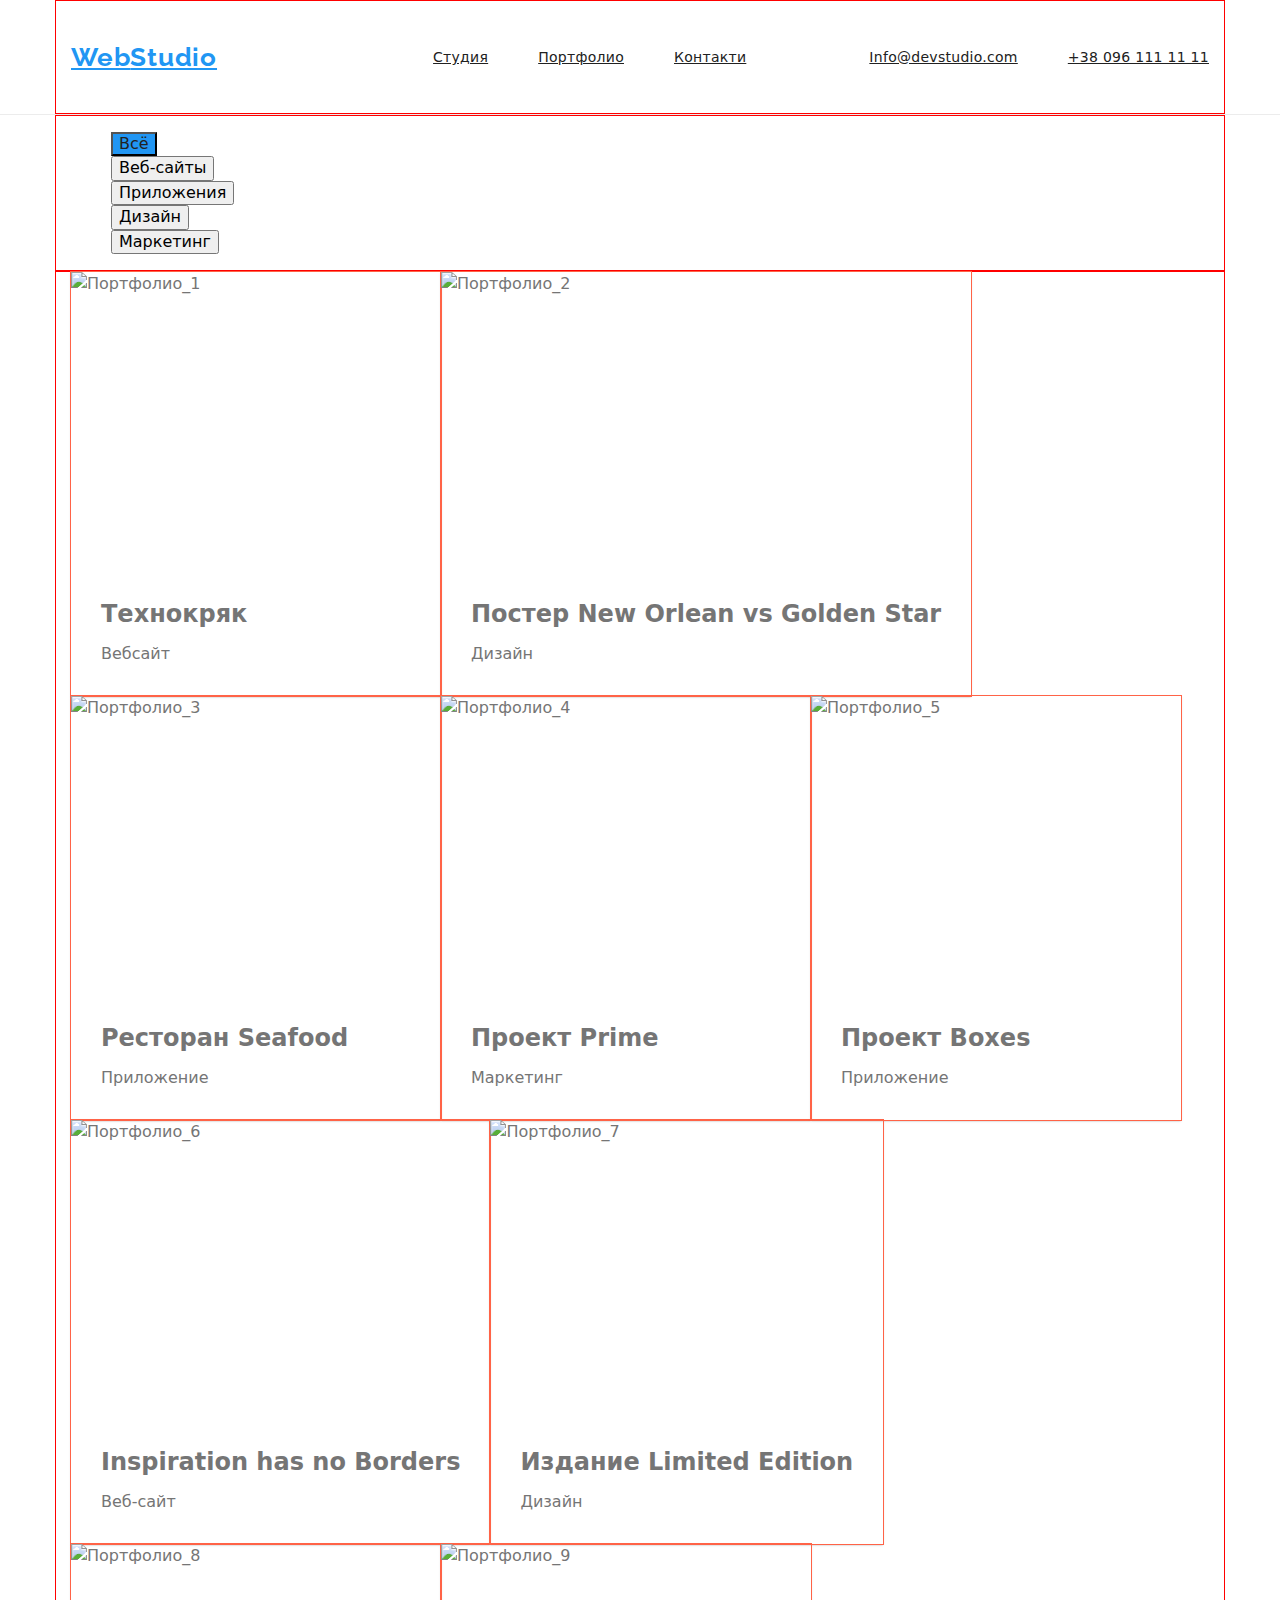
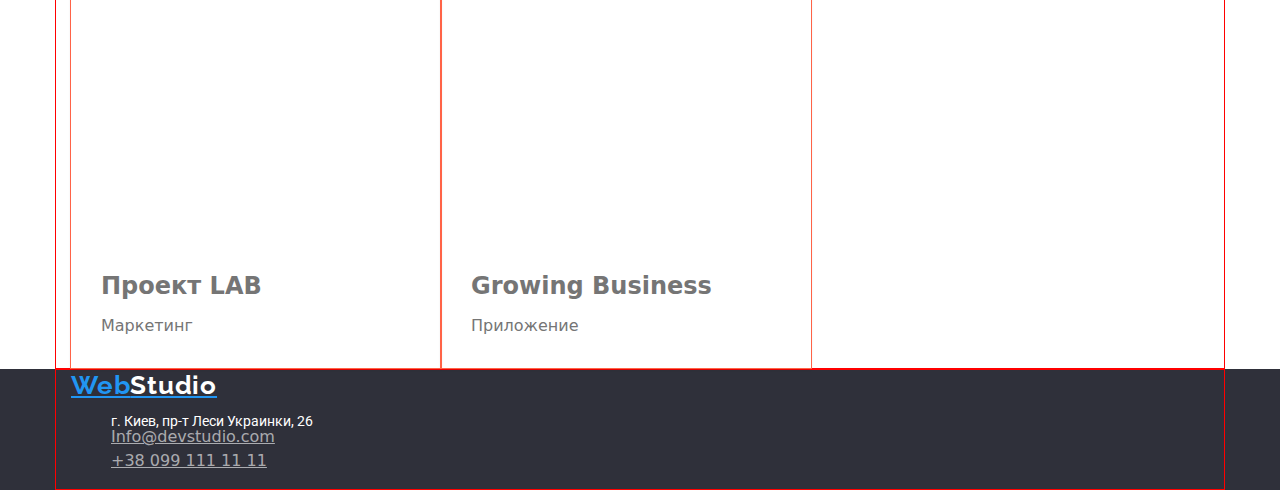
==== commit 1955c00f: "внесення правок" ====
--- a/portfolio.html
+++ b/portfolio.html
@@ -23,7 +23,7 @@
       <div class="container">
         <nav class="nav">
           <a href="./index.html" class="logo"
-            >Web<span class="color-black">Studio</span></a
+            >Web<span class="accent">Studio</span></a
           >
           <!--навигация на другие страници-->
           <ul class="links">
@@ -31,9 +31,7 @@
               <a href="./index.html" class="link">Студия</a>
             </li>
             <li class="nav-links">
-              <a class="active" href="./portfolio.html" class="link current"
-                >Портфолио</a
-              >
+              <a href="./portfolio.html" class="link-current">Портфолио</a>
             </li>
             <li class="nav-links"><a href="#" class="link">Контакти</a></li>
           </ul>
@@ -55,10 +53,10 @@
     <!--main  -->
     <main>
       <!--навигационные кнопки-->
-      <section class="section">
+      <section>
         <h1 hidden>Главная секция</h1>
         <nav class="container">
-          <ul class="button">
+          <ul class="buttons">
             <li><button type="button" class="button-primary">Всё</button></li>
             <li>
               <button type="button" class="button-secondary">Веб-сайты</button>
@@ -74,6 +72,7 @@
             </li>
           </ul>
         </nav>
+
         <!-- Карточки портфолио -->
         <!--project1-->
 
@@ -82,8 +81,8 @@
             <li class="item">
               <article class="card">
                 <div class="card-thumb">
-                <img 
-                    src="./images/img_11.jpg" 
+                  <img
+                    src="./images/img_11.jpg"
                     alt="Портфолио_1"
                     width="370"
                     height="294"
@@ -95,10 +94,9 @@
                 </div>
               </article>
             </li>
-         
-        <!--project2-->
-        
-          <ul class="card-set">
+
+            <!--project2-->
+
             <li class="item">
               <article class="card">
                 <div class="card-thumb">
@@ -109,16 +107,17 @@
                     height="294"
                   />
                   <div class="card-content">
-                    <h2 class="card-heading">Постер New Orlean vs Golden Star</h2>
-                    <p class="card-textt">Дизайн</p>
-                  </div>
-                </div>
-              </article>
-            </li>
-          
-         <!--project3-->
-        
-          <ul class="card-set">
+                    <h2 class="card-heading">
+                      Постер New Orlean vs Golden Star
+                    </h2>
+                    <p class="card-text">Дизайн</p>
+                  </div>
+                </div>
+              </article>
+            </li>
+
+            <!--project3-->
+
             <li class="item">
               <article class="card">
                 <div class="card-thumb">
@@ -135,10 +134,9 @@
                 </div>
               </article>
             </li>
-        
-         <!--project4-->
-         
-          <ul class="card-set">
+
+            <!--project4-->
+
             <li class="item">
               <article class="card">
                 <div class="card-thumb">
@@ -155,11 +153,9 @@
                 </div>
               </article>
             </li>
-         
-        
-         <!--project5-->
-         
-          <ul class="card-set">
+
+            <!--project5-->
+
             <li class="item">
               <article class="card">
                 <div class="card-thumb">
@@ -176,11 +172,9 @@
                 </div>
               </article>
             </li>
-         
-       
-         <!--project6-->
-         
-          <ul class="card-set">
+
+            <!--project6-->
+
             <li class="item">
               <article class="card">
                 <div class="card-thumb">
@@ -192,18 +186,16 @@
                   />
                   <div class="card-content">
                     <h2 lang="en" class="card-heading">
-                  Inspiration has no Borders
-                   </h2>
+                      Inspiration has no Borders
+                    </h2>
                     <p class="card-text">Веб-сайт</p>
                   </div>
                 </div>
               </article>
             </li>
-        
-        
-         <!--project7-->
-        
-          <ul class="card-set">
+
+            <!--project7-->
+
             <li class="item">
               <article class="card">
                 <div class="card-thumb">
@@ -220,11 +212,9 @@
                 </div>
               </article>
             </li>
-          
-      
-         <!--project8-->
-         
-          <ul class="card-set">
+
+            <!--project8-->
+
             <li class="item">
               <article class="card">
                 <div class="card-thumb">
@@ -241,10 +231,9 @@
                 </div>
               </article>
             </li>
-       
-         <!--project9-->
-         
-          <ul class="card-set">
+
+            <!--project9-->
+
             <li class="item">
               <article class="card">
                 <div class="card-thumb">
@@ -263,28 +252,33 @@
             </li>
           </ul>
         </div>
-        
+      </section>
+    </main>
+  </body>
 
     <!--Подвал странички-->
-    <footer class="page-footer">
-      <div class="container">
-        <a href="./index.html" class="logo"
-          >Web<span color-white>Studio</span>
-        </a>
-        <ul class="list">
-          <li>
-            <address>г. Киев, пр-т Леси Украинки, 26</address>
-          </li>
-          <li>
-            <a href="mailto:Info@devstudio.com" class="link"
-              >Info@devstudio.com</a
-            >
-          </li>
-          <li>
-            <a href="tel:+380991111111" class="link">+38 099 111 11 11</a>
-          </li>
-        </ul>
-      </div>
-    </footer>
+   
+      <footer class="page-footer">
+        <section>
+          <div class="container">
+            <a href="./index.html" class="logo"
+              >Web<span class="accent-white">Studio</span>
+            </a>
+            <ul class="list">
+              <li>
+                <address>г. Киев, пр-т Леси Украинки, 26</address>
+              </li>
+              <li>
+                <a href="mailto:Info@devstudio.com" class="link"
+                  >Info@devstudio.com</a
+                >
+              </li>
+              <li>
+                <a href="tel:+380991111111" class="link">+38 099 111 11 11</a>
+              </li>
+            </ul>
+          </div>
+        </section>
+      </footer>
   </body>
 </html>
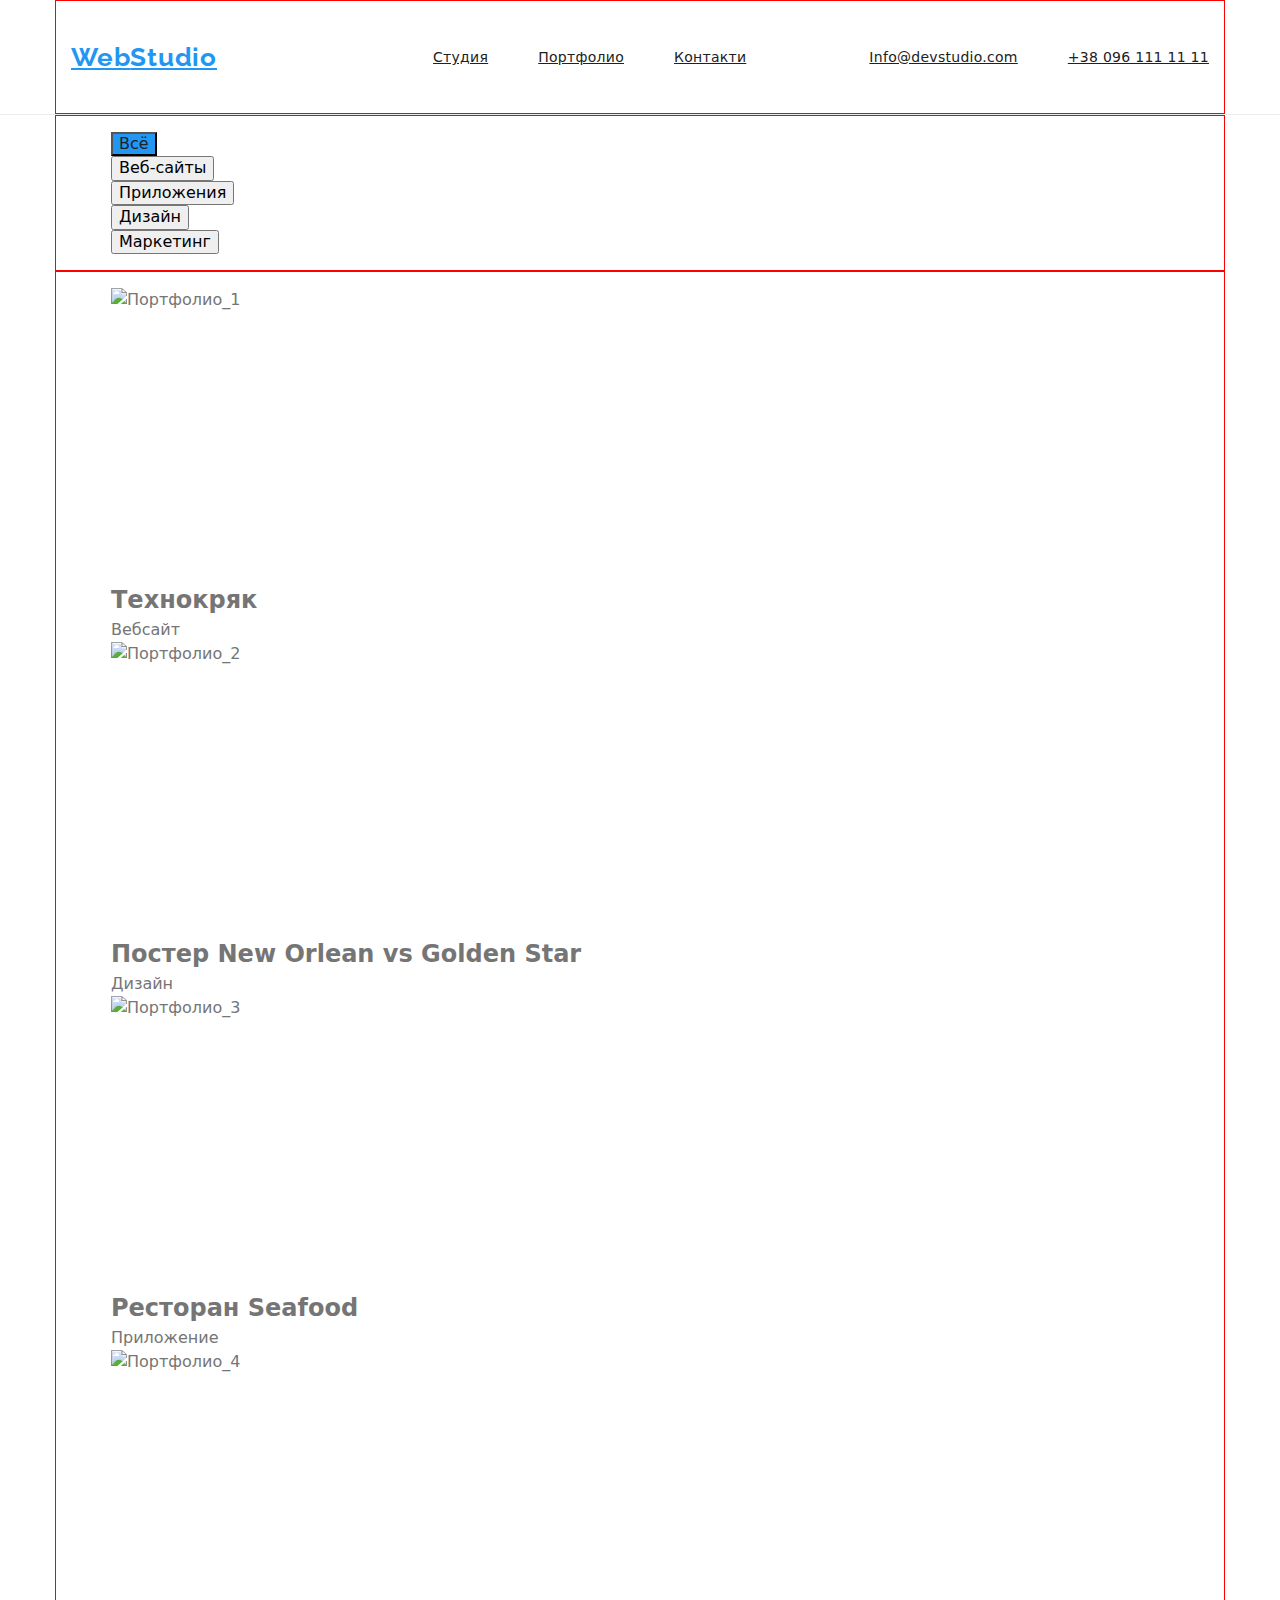
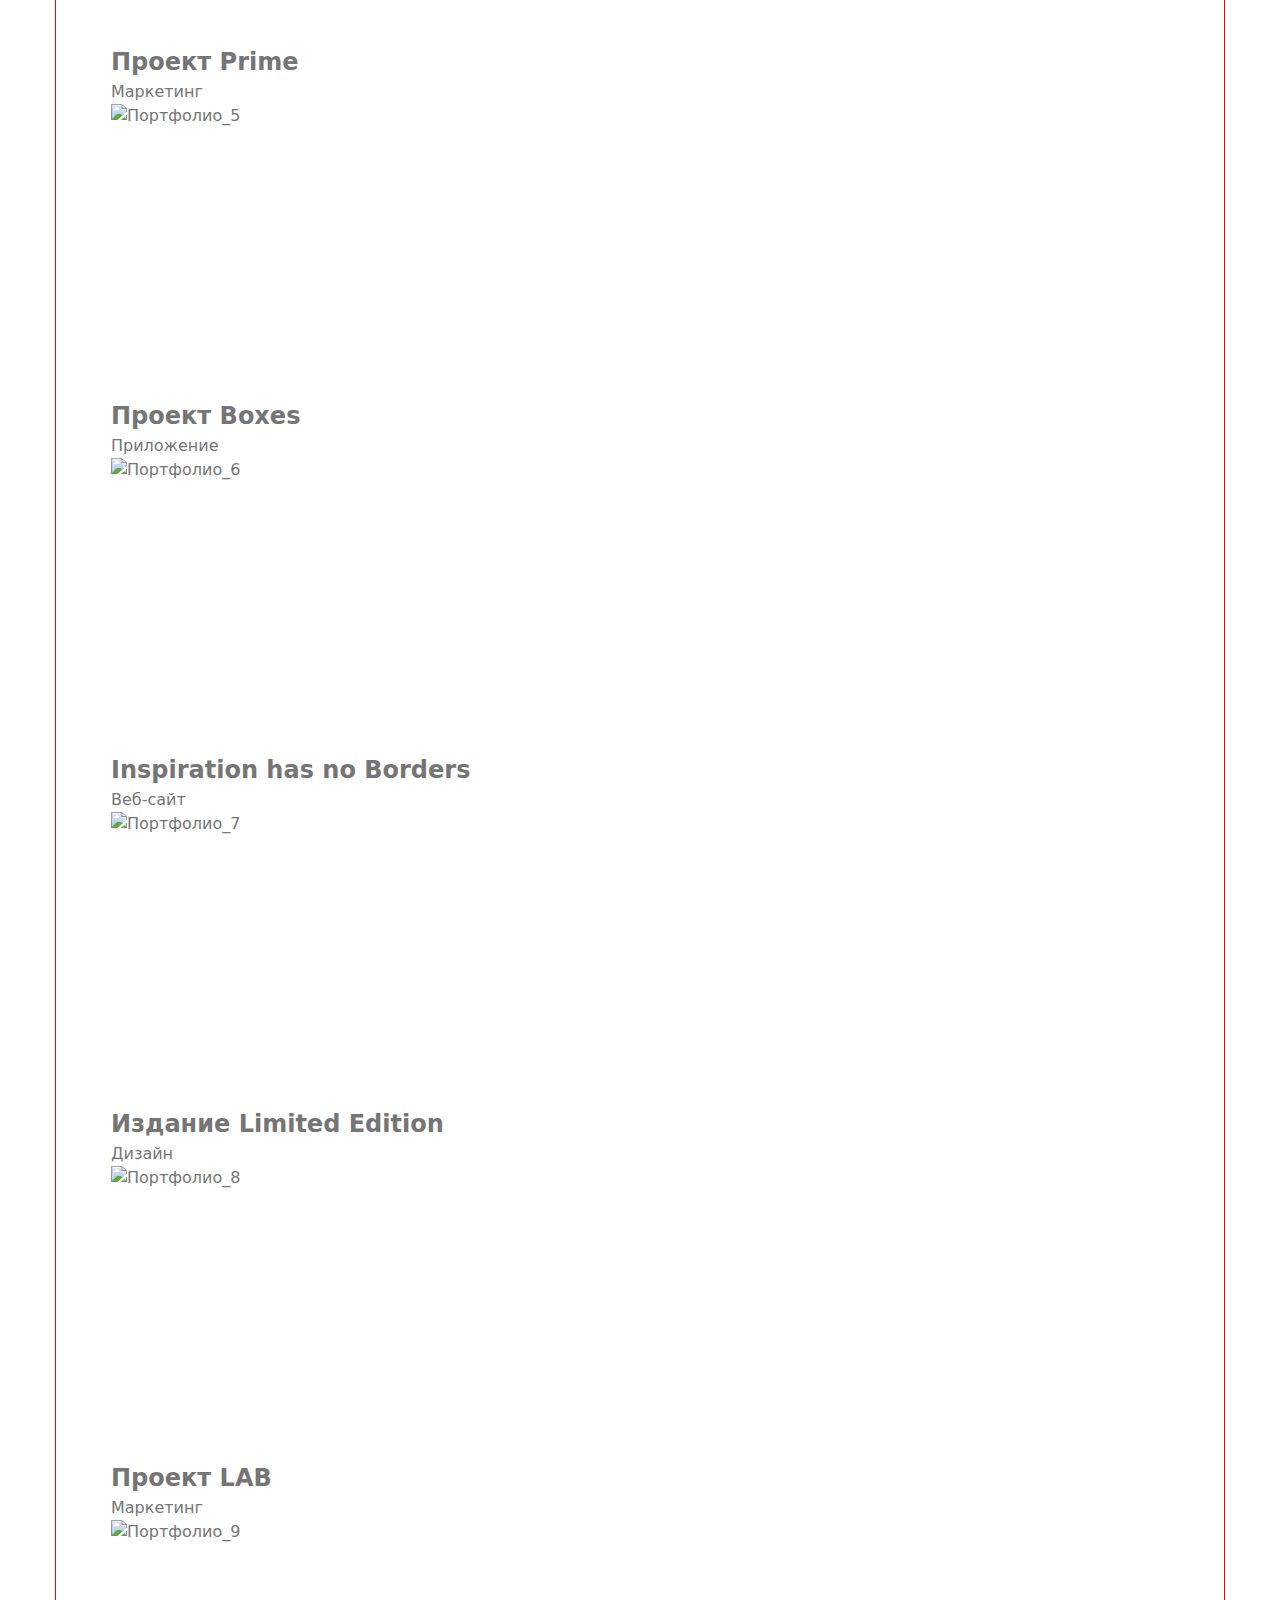
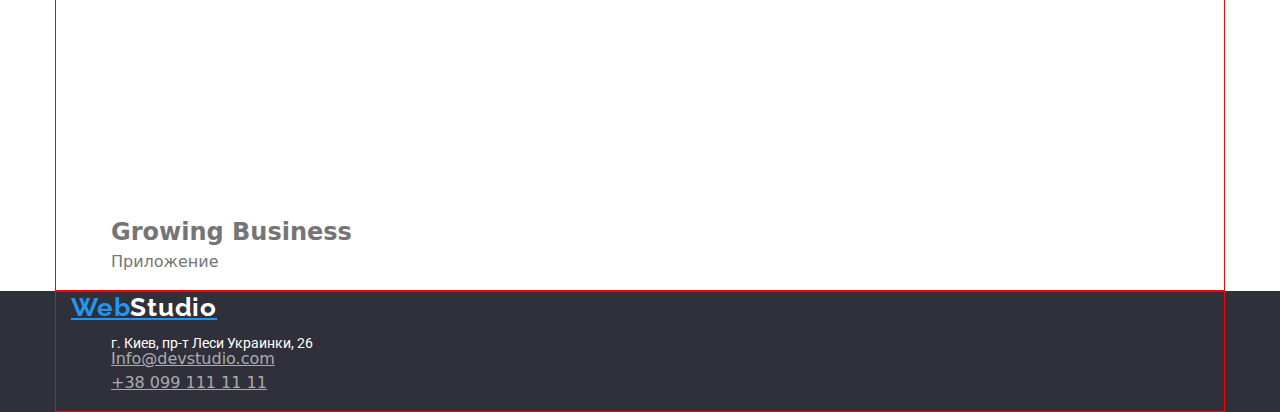
==== commit 003c822f: "Додала класи" ====
--- a/portfolio.html
+++ b/portfolio.html
@@ -23,17 +23,17 @@
       <div class="container">
         <nav class="nav">
           <a href="./index.html" class="logo"
-            >Web<span class="accent">Studio</span></a
+            >Web<span class="accent-black">Studio</span></a
           >
           <!--навигация на другие страници-->
           <ul class="links">
             <li class="site-nav">
               <a href="./index.html" class="link">Студия</a>
             </li>
-            <li class="nav-links">
-              <a href="./portfolio.html" class="link-current">Портфолио</a>
-            </li>
-            <li class="nav-links"><a href="#" class="link">Контакти</a></li>
+            <li class="site-nav">
+              <a href="./portfolio.html" class="link-current link">Портфолио</a>
+            </li>
+            <li class="site-nav"><a href="#" class="link">Контакти</a></li>
           </ul>
 
           <ul class="contacts">
@@ -77,19 +77,19 @@
         <!--project1-->
 
         <div class="container">
-          <ul class="card-set">
-            <li class="item">
-              <article class="card">
-                <div class="card-thumb">
+          <ul class="card-picture">
+            <li class="element">
+              <article class="picture">
+                <div class="picture-thumb">
                   <img
                     src="./images/img_11.jpg"
                     alt="Портфолио_1"
                     width="370"
                     height="294"
                   />
-                  <div class="card-content">
-                    <h2 class="card-heading">Технокряк</h2>
-                    <p class="card-text">Вебсайт</p>
+                  <div class="picture-content">
+                    <h2 class="picture-heading">Технокряк</h2>
+                    <p class="picture-text">Вебсайт</p>
                   </div>
                 </div>
               </article>
@@ -97,20 +97,20 @@
 
             <!--project2-->
 
-            <li class="item">
-              <article class="card">
-                <div class="card-thumb">
+            <li class="element">
+              <article class="picture">
+                <div class="picture-thumb">
                   <img
                     src="./images/img_12.jpg"
                     alt="Портфолио_2"
                     width="370"
                     height="294"
                   />
-                  <div class="card-content">
-                    <h2 class="card-heading">
+                  <div class="picture-content">
+                    <h2 class="picture-heading">
                       Постер New Orlean vs Golden Star
                     </h2>
-                    <p class="card-text">Дизайн</p>
+                    <p class="picture-text">Дизайн</p>
                   </div>
                 </div>
               </article>
@@ -118,18 +118,18 @@
 
             <!--project3-->
 
-            <li class="item">
-              <article class="card">
-                <div class="card-thumb">
+            <li class="element">
+              <article class="picture">
+                <div class="picture-thumb">
                   <img
                     src="./images/img_13.jpg"
                     alt="Портфолио_3"
                     width="370"
                     height="294"
                   />
-                  <div class="card-content">
-                    <h2 class="card-heading">Ресторан Seafood</h2>
-                    <p class="card-text">Приложение</p>
+                  <div class="picture-content">
+                    <h2 class="picture-heading">Ресторан Seafood</h2>
+                    <p class="picture-text">Приложение</p>
                   </div>
                 </div>
               </article>
@@ -137,18 +137,18 @@
 
             <!--project4-->
 
-            <li class="item">
-              <article class="card">
-                <div class="card-thumb">
+            <li class="element">
+              <article class="picture">
+                <div class="picture-thumb">
                   <img
                     src="./images/img_14.jpg"
                     alt="Портфолио_4"
                     width="370"
                     height="294"
                   />
-                  <div class="card-content">
-                    <h2 class="card-heading">Проект Prime</h2>
-                    <p class="card-text">Маркетинг</p>
+                  <div class="picture-content">
+                    <h2 class="picture-heading">Проект Prime</h2>
+                    <p class="picture-text">Маркетинг</p>
                   </div>
                 </div>
               </article>
@@ -156,18 +156,18 @@
 
             <!--project5-->
 
-            <li class="item">
-              <article class="card">
-                <div class="card-thumb">
+            <li class="element">
+              <article class="picture">
+                <div class="picture-thumb">
                   <img
                     src="./images/img_15.jpg"
                     alt="Портфолио_5"
                     width="370"
                     height="294"
                   />
-                  <div class="card-content">
-                    <h2 class="card-heading">Проект Boxes</h2>
-                    <p class="card-text">Приложение</p>
+                  <div class="picture-content">
+                    <h2 class="picture-heading">Проект Boxes</h2>
+                    <p class="picture-text">Приложение</p>
                   </div>
                 </div>
               </article>
@@ -175,20 +175,20 @@
 
             <!--project6-->
 
-            <li class="item">
-              <article class="card">
-                <div class="card-thumb">
+            <li class="element">
+              <article class="picture">
+                <div class="picture-thumb">
                   <img
                     src="./images/img_16.jpg"
                     alt="Портфолио_6"
                     width="370"
                     height="294"
                   />
-                  <div class="card-content">
-                    <h2 lang="en" class="card-heading">
+                  <div class="picture-content">
+                    <h2 class="picture-heading">
                       Inspiration has no Borders
                     </h2>
-                    <p class="card-text">Веб-сайт</p>
+                    <p class="picture-text">Веб-сайт</p>
                   </div>
                 </div>
               </article>
@@ -196,18 +196,18 @@
 
             <!--project7-->
 
-            <li class="item">
-              <article class="card">
-                <div class="card-thumb">
+            <li class="element">
+              <article class="picture">
+                <div class="picture-thumb">
                   <img
                     src="./images/img_17.jpg"
                     alt="Портфолио_7"
                     width="370"
                     height="294"
                   />
-                  <div class="card-content">
-                    <h2 class="card-heading">Издание Limited Edition</h2>
-                    <p class="card-text">Дизайн</p>
+                  <div class="picture-content">
+                    <h2 class="picture-heading">Издание Limited Edition</h2>
+                    <p class="picture-text">Дизайн</p>
                   </div>
                 </div>
               </article>
@@ -215,18 +215,18 @@
 
             <!--project8-->
 
-            <li class="item">
-              <article class="card">
-                <div class="card-thumb">
+            <li class="element">
+              <article class="picture">
+                <div class="picture-thumb">
                   <img
                     src="./images/img_18.jpg"
                     alt="Портфолио_8"
                     width="370"
                     height="294"
                   />
-                  <div class="card-content">
-                    <h2 class="card-heading">Проект LAB</h2>
-                    <p class="card-text">Маркетинг</p>
+                  <div class="picture-content">
+                    <h2 class="picture-heading">Проект LAB</h2>
+                    <p class="picture-text">Маркетинг</p>
                   </div>
                 </div>
               </article>
@@ -234,18 +234,18 @@
 
             <!--project9-->
 
-            <li class="item">
-              <article class="card">
-                <div class="card-thumb">
+            <li class="element">
+              <article class="picture">
+                <div class="picture-thumb">
                   <img
                     src="./images/img_19.jpg"
                     alt="Портфолио_9"
                     width="370"
                     height="294"
                   />
-                  <div class="card-content">
-                    <h2 class="card-heading">Growing Business</h2>
-                    <p class="card-text">Приложение</p>
+                  <div class="picture-content">
+                    <h2 class="picture-heading">Growing Business</h2>
+                    <p class="picture-text">Приложение</p>
                   </div>
                 </div>
               </article>
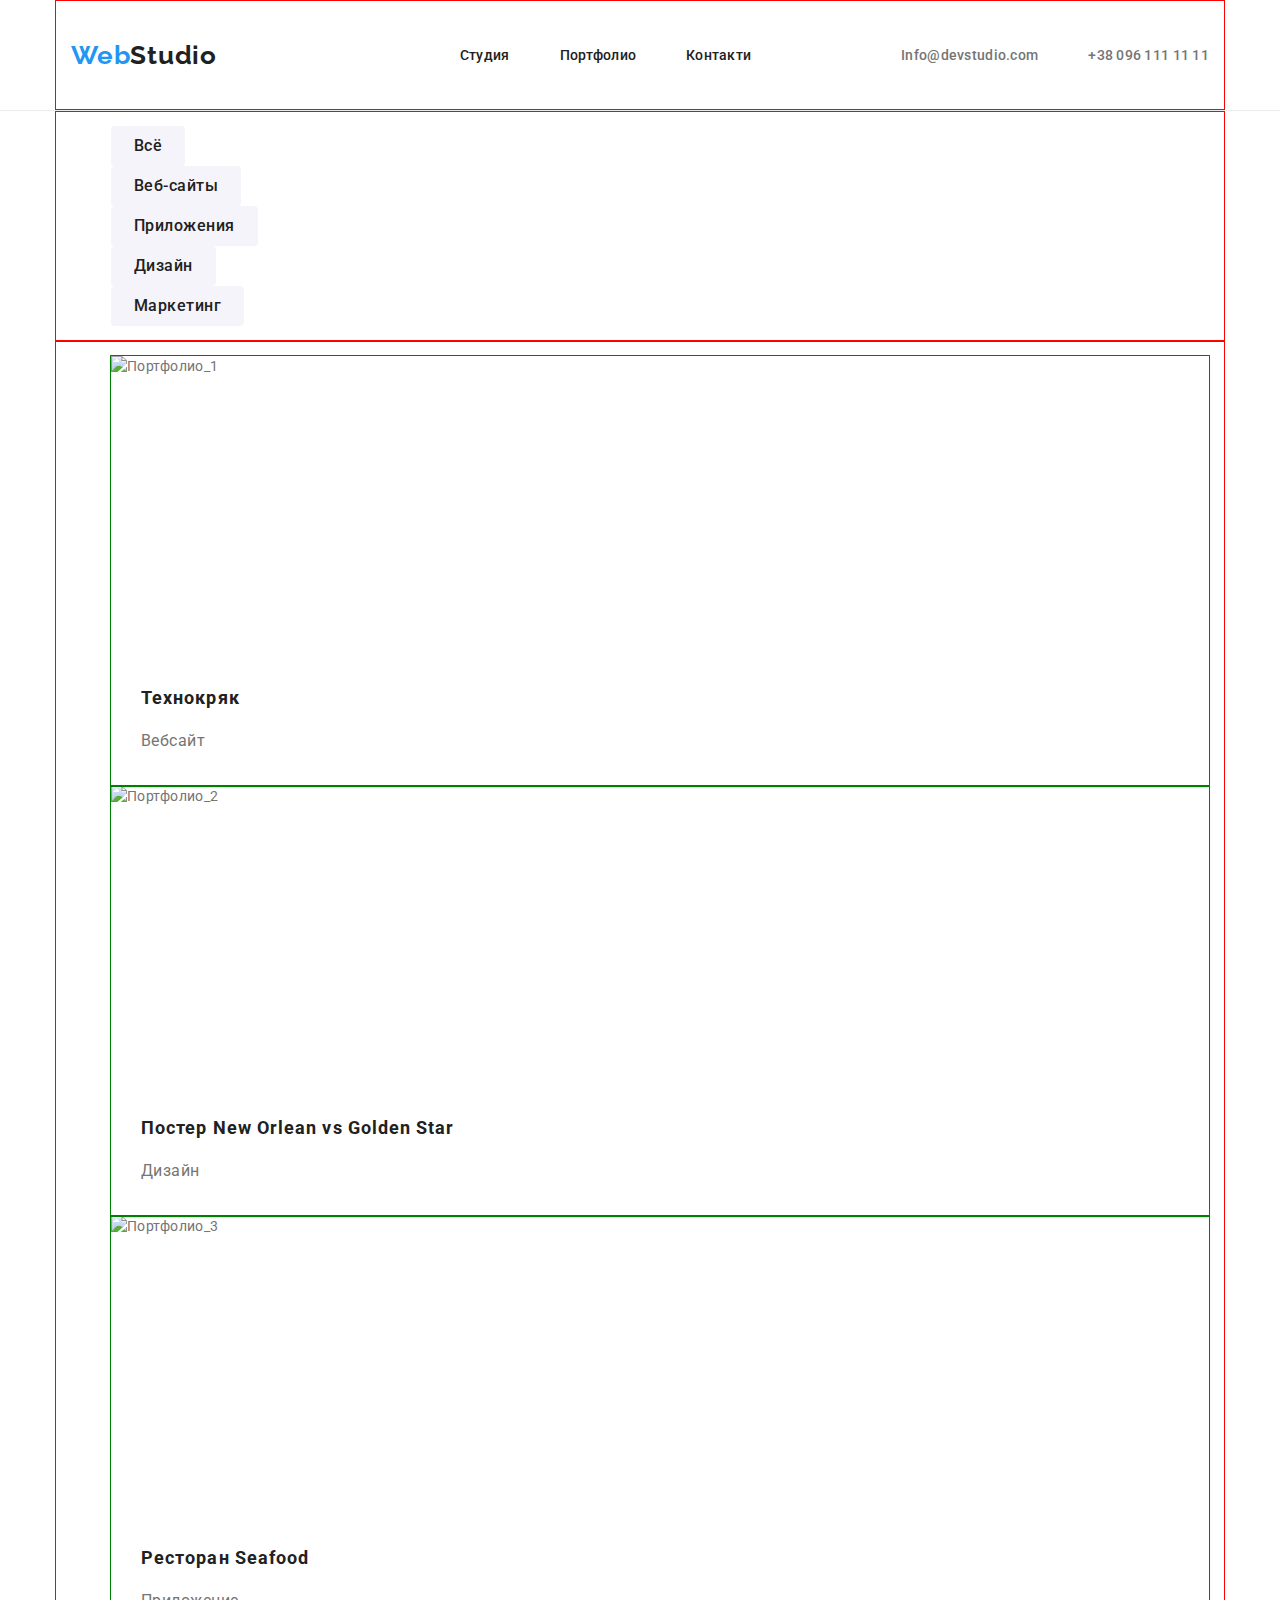
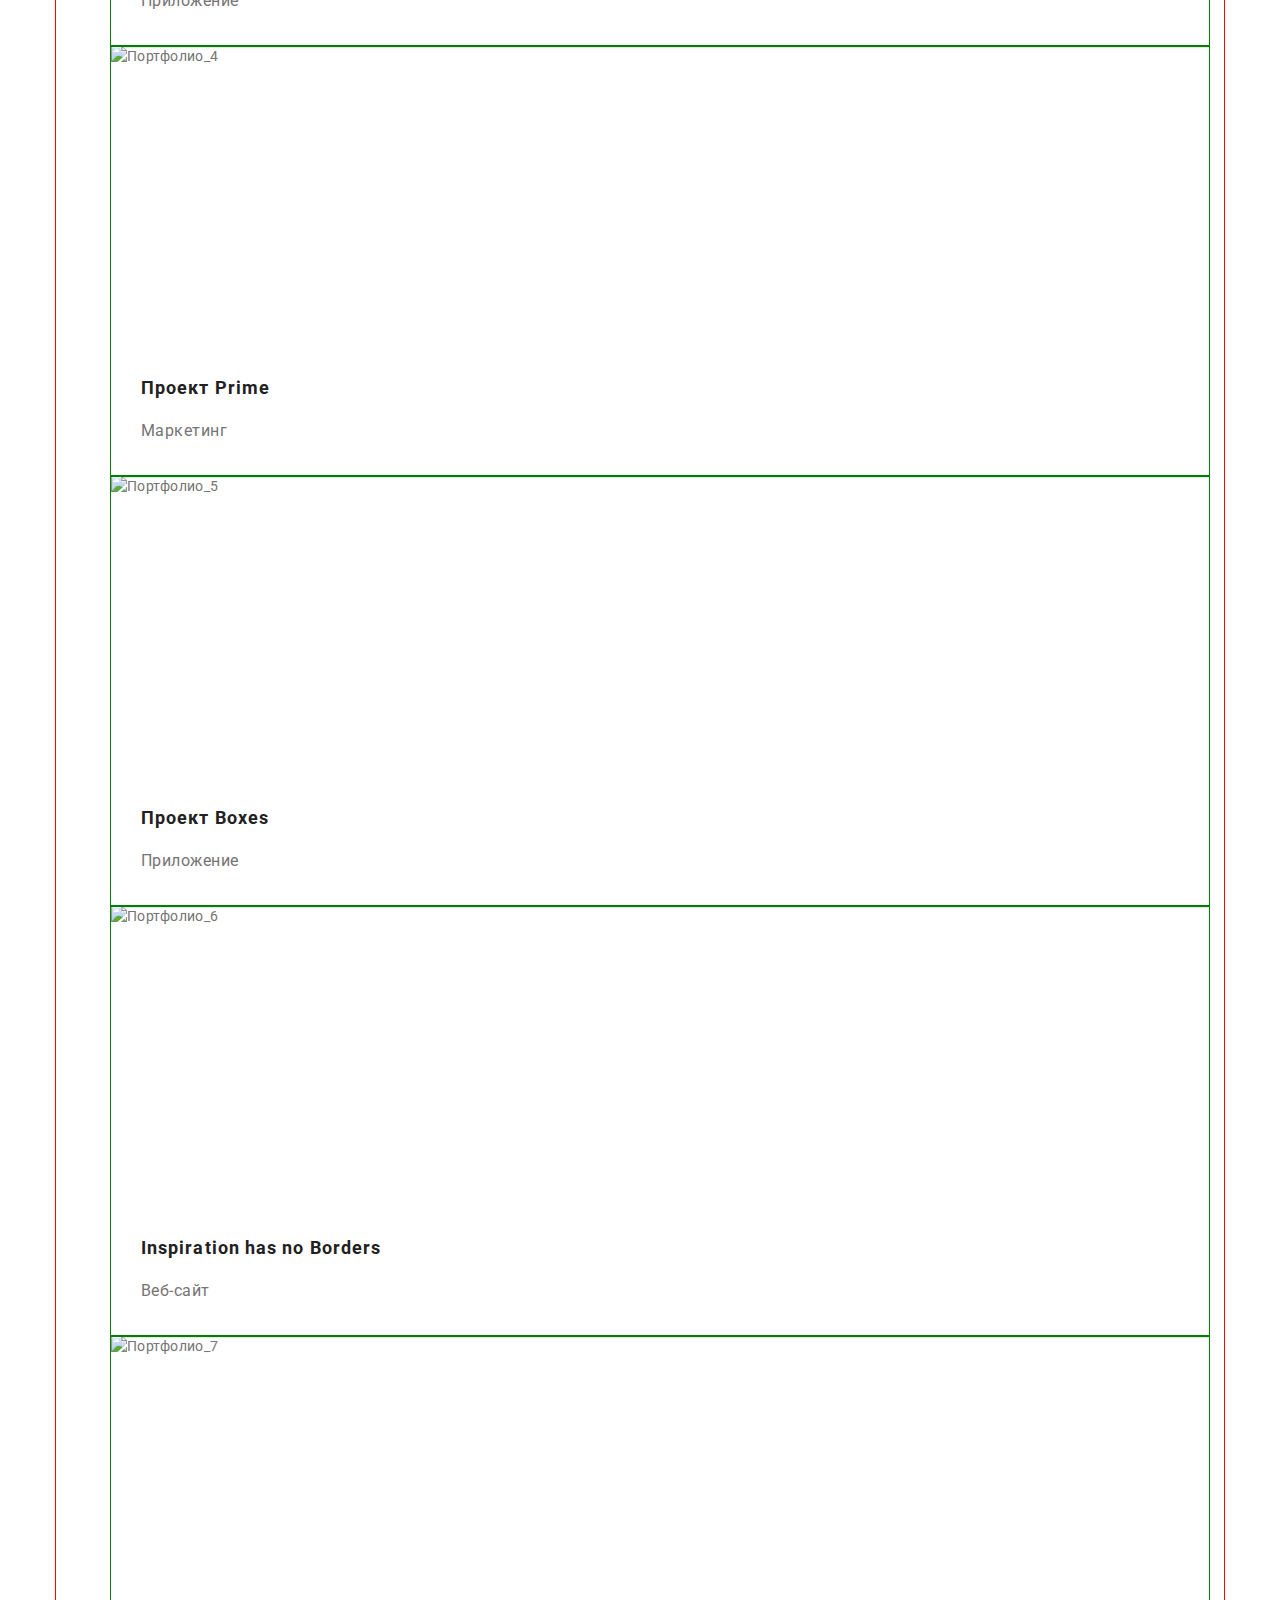
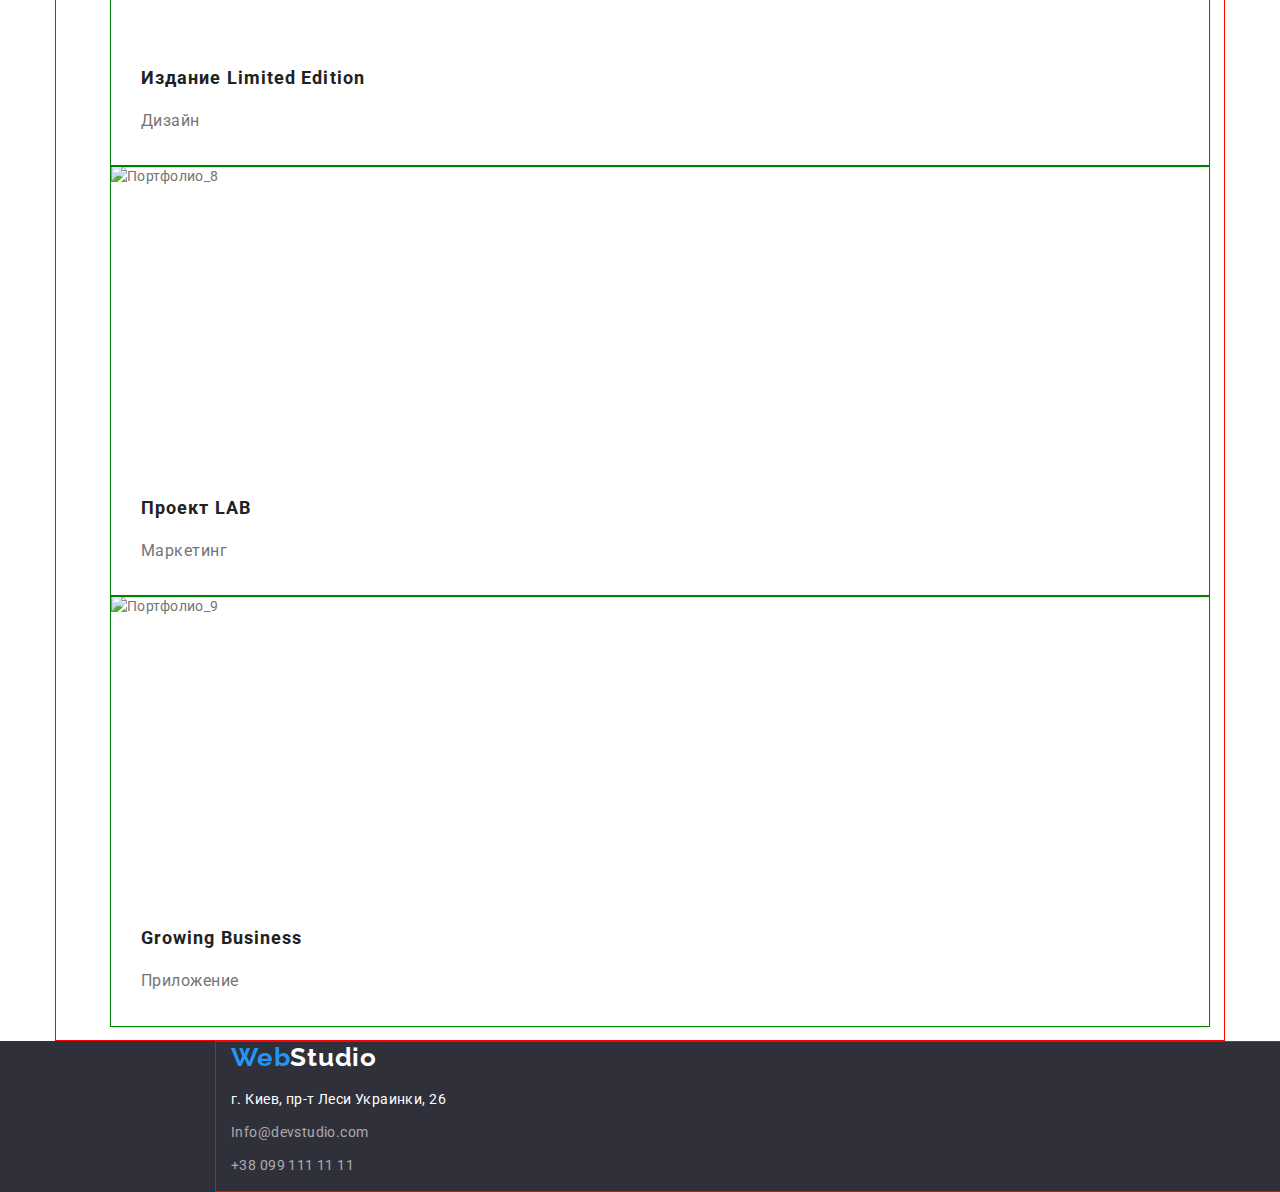
==== commit 3d2240d6: "стилизация кнопок" ====
--- a/portfolio.html
+++ b/portfolio.html
@@ -17,6 +17,7 @@
     />
     <link rel="stylesheet" href="./css/style.css" />
   </head>
+
   <!--верхняя линия-->
   <body class="page">
     <header class="page-header">
@@ -55,25 +56,25 @@
       <!--навигационные кнопки-->
       <section>
         <h1 hidden>Главная секция</h1>
-        <nav class="container">
+        <div class="container">
           <ul class="buttons">
-            <li><button type="button" class="button-primary">Всё</button></li>
-            <li>
-              <button type="button" class="button-secondary">Веб-сайты</button>
-            </li>
-            <li>
-              <button type="button" class="button-secondary">Приложения</button>
-            </li>
-            <li>
-              <button type="button" class="button-secondary">Дизайн</button>
-            </li>
-            <li>
-              <button type="button" class="button-secondary">Маркетинг</button>
-            </li>
-          </ul>
-        </nav>
-
-        <!-- Карточки портфолио -->
+            <li><button type="button" class="button">Всё</button></li>
+            <li>
+              <button type="button" class="button">Веб-сайты</button>
+            </li>
+            <li>
+              <button type="button" class="button">Приложения</button>
+            </li>
+            <li>
+              <button type="button" class="button">Дизайн</button>
+            </li>
+            <li>
+              <button type="button" class="button">Маркетинг</button>
+            </li>
+          </ul>
+        </div>
+
+        <!-- ПОРТФОЛИО КАРТОЧКИ -->
         <!--project1-->
 
         <div class="container">
@@ -185,9 +186,7 @@
                     height="294"
                   />
                   <div class="picture-content">
-                    <h2 class="picture-heading">
-                      Inspiration has no Borders
-                    </h2>
+                    <h2 class="picture-heading">Inspiration has no Borders</h2>
                     <p class="picture-text">Веб-сайт</p>
                   </div>
                 </div>
@@ -254,31 +253,28 @@
         </div>
       </section>
     </main>
-  </body>
 
     <!--Подвал странички-->
-   
-      <footer class="page-footer">
-        <section>
-          <div class="container">
-            <a href="./index.html" class="logo"
-              >Web<span class="accent-white">Studio</span>
-            </a>
-            <ul class="list">
-              <li>
-                <address>г. Киев, пр-т Леси Украинки, 26</address>
-              </li>
-              <li>
-                <a href="mailto:Info@devstudio.com" class="link"
-                  >Info@devstudio.com</a
-                >
-              </li>
-              <li>
-                <a href="tel:+380991111111" class="link">+38 099 111 11 11</a>
-              </li>
-            </ul>
-          </div>
-        </section>
-      </footer>
+
+    <footer class="page-footer">
+      <div class="container">
+        <a href="./index.html" class="logo"
+          >Web<span class="accent-white">Studio</span>
+        </a>
+        <address class="address">
+          <ul class="list">
+            <li class="list-item">г. Киев, пр-т Леси Украинки, 26</li>
+            <li class="list-item">
+              <a href="mailto:Info@devstudio.com" class="link"
+                >Info@devstudio.com</a
+              >
+            </li>
+            <li class="list-item">
+              <a href="tel:+380991111111" class="link">+38 099 111 11 11</a>
+            </li>
+          </ul>
+        </address>
+      </div>
+    </footer>
   </body>
 </html>
--- a/css/style.css
+++ b/css/style.css
@@ -3,15 +3,23 @@
   --title-color: #212121;
   --accent-color: #2196f3;
   --primary-white-color: #ffffff;
-  --card-shadow: 0px 2px 1px -1px rgba(0,0,0,0.2), 0px 1px 1px 0px rgba(0,0,0,0.14), 0px 1px 3px 0px rgba(0,0,0,0.12);
-
+  --card-shadow: 0px 2px 1px -1px rgba(0, 0, 0, 0.2),
+    0px 1px 1px 0px rgba(0, 0, 0, 0.14), 0px 1px 3px 0px rgba(0, 0, 0, 0.12);
 }
 
 body {
+  font-family: "Roboto", sans-serif;
+  font-style: normal;
+  font-weight: 400px;
+  font-size: 14px;
+  line-height: calc(24 / 14);
+
+  letter-spacing: 0.03em;
+
   background-color: var(--primary-white-color);
   color: var(--primary-text-color);
   line-height: 1.5;
-  }
+}
 h1,
 h2,
 h3,
@@ -21,9 +29,14 @@
 p {
   margin: 0;
 }
-ul li {
+ul {
   list-style: none;
-}
+  text-decoration: none;
+}
+.link {
+  text-decoration: none;
+}
+
 img {
   display: block;
   max-width: 100%;
@@ -32,13 +45,12 @@
 
 .container {
   width: 1170px;
-  margin-left:  auto;
+  margin-left: auto;
   margin-right: auto;
 
   padding-left: 15px;
   padding-right: 15px;
   border: 1px solid red;
-  
 }
 
 header {
@@ -54,10 +66,14 @@
   list-style: none;
   color: var(--title-color);
 }
+
+.link-current {
+  color: var(--accent-color);
+}
 /* .logo */
 .page-header .logo {
   margin-right: 93px;
-  
+
   display: flex;
   align-items: center;
   font-family: "Raleway", sans-serif;
@@ -66,9 +82,8 @@
   line-height: 1.19;
   letter-spacing: 0.03em;
   color: #2196f3;
-
-}
-.color-black {
+}
+.accent-black {
   color: var(--title-color);
 }
 /* .logo span {
@@ -77,17 +92,22 @@
 
 .contacts a,
 .links a {
+  font-family: inherit;
   font-weight: 500;
   font-size: 14px;
   line-height: calc(16 / 14);
   letter-spacing: 0.02em;
-  color: var(--title-color);
+
   padding: 32px 0;
   display: inline-block;
   margin-right: 50px;
-}
-
-.contacts {
+
+  text-decoration: none;
+}
+.links a {
+  color: var(--title-color);
+}
+.contacts a {
   color: var(--primary-text-color);
 }
 .contacts li:last-child a,
@@ -100,15 +120,21 @@
 .links a:focus {
   color: var(--accent-color);
 }
-
-
+.link-current link:hover,
+.link-current link:focus,
+.link-current link:active {
+  color: blue;
+}
+
+/* Главная секция */
 .hero {
-  margin-top: 200px;
-  padding: 200px, 0;
- 
+  padding-top: 200px;
+  padding-bottom: 200px;
   background-color: #2f303a;
 }
+/* Эффективные решения */
 .hero-title {
+  font-family: "Roboto" sans-serif;
   font-size: 44px;
   color: var(--primary-white-color);
   text-transform: uppercase;
@@ -119,11 +145,12 @@
   max-width: 650;
   margin-bottom: 30px;
 }
+/* Кнопка заказать услугу */
 .hero-button {
   padding: 10px 32px;
   border-radius: 4px;
   margin: 0 auto;
-  margin-bottom: 200px;
+
   display: block;
   box-shadow: 0px 4px 4px rgba(0, 0, 0, 0.15);
   background: #2196f3;
@@ -133,16 +160,16 @@
   letter-spacing: 0.06em;
   color: #ffffff;
   border: none;
-  
+
   cursor: pointer;
 }
+
 .hero-button:hover,
 .hero-button:focus {
   background: #188ce8;
-
-}
-
-/* CARD-SET */
+}
+
+/* ОСОБЕННОСТИ */
 .card-set {
   /* outline: 1px solid tomato; */
   padding: 0;
@@ -152,37 +179,100 @@
   display: flex;
   flex-wrap: wrap;
 
-   margin-left: calc(-1 * var(--card-set-gap));
+  margin-left: calc(-1 * var(--card-set-gap));
   margin-top: calc(-1 * var(--card-set-gap));
-  }
-  .card-set> .item {
-/* outline: 1px solid teal; */
-
-flex-basis: calc(100% / 4 - var(--card-set-gap));
-
-margin-left: var(--card-set-gap);
-margin-top: var(--card-set-gap);
-  }
-.card-thumb {
-  outline: 1px solid green;
-}
+}
+.card-set > .item {
+  outline: 1px solid teal;
+
+  flex-basis: calc(100% / 4 - var(--card-set-gap));
+
+  margin-left: var(--card-set-gap);
+  margin-top: var(--card-set-gap);
+}
+.section-title {
+  font-family: inherit;
+  font-weight: 700;
+  font-size: 14px;
+  line-height: calc(16 / 14);
+  letter-spacing: 0.03em;
+  text-transform: uppercase;
+
+  color: var(--title-color);
+}
+.section-text {
+  font-family: inherit;
+  font-weight: 400;
+  font-size: 14px;
+  line-height: calc(24 / 14);
+  letter-spacing: 0.03em;
+
+  color: var(--primary-text-color);
+}
+
+/* ЧЕМ МЫ ЗАНИМАЕМСЯ 
+НАША КОМАНДА*/
+
+.title {
+  font-family: inherit;
+
+  font-weight: 700;
+  font-size: 36px;
+  line-height: calc(42 / 36);
+  text-align: center;
+  letter-spacing: 0.03em;
+
+  color: var(--title-color);
+}
+/* НАША КОМАНДА */
+.card-heading {
+  font-family: Roboto;
+  font-weight: 500;
+  font-size: 16px;
+  line-height: calc(19 / 16);
+  text-align: center;
+  letter-spacing: 0.03em;
+
+  color: var(--title-color);
+}
+.card-text {
+  font-family: Roboto;
+  font-style: normal;
+  font-weight: normal;
+  font-size: 16px;
+  line-height: calc(19 / 16);
+
+  text-align: center;
+  letter-spacing: 0.03em;
+
+  color: var(--primary-text-color);
+}
+
+/* ВТОРАЯ СТРАНИЦА */
+/* Кнопки портфолио */
 .button {
+  font-family: Roboto;
+  font-size: 16px;
+
+  font-weight: 500;
+  line-height: calc(26 / 16);
+  letter-spacing: 0.03em;
+  text-align: center;
+  text-decoration: none;
+
   display: inline-block;
   border-radius: 4px;
   padding: 6px 22px;
-  min-width: 73px;
-  color: var(--title-color)
-  background-color #F5F4FA;
-  font-size: 16px;
-
-  font-weight: 500;
-  line-height: calc(26 / 16);
-  letter-spacing: 0.03em;
-  text-align: center;
-  text-decoration: none;
-}
-.button-primary {
-  color: var(--title-color);
+  /* min-width: 73px; */
+  color: var(--title-color);
+  background-color: #f5f4fa;
+  border: 1px solid transparent;
+}
+/* Главная кнопка (активная)*/
+
+.button:hover,
+.button:focus {
+  color: var(--primary-white-color);
   background-color: var(--accent-color);
 }
 /* ЗАГЛАВИЕ */
@@ -201,85 +291,114 @@
 }
 /* ПОРТФОЛИО КАРТОЧКИ */
 
-
-/* .card-thumb {
-  outline: 1px solid  red; */
-
-.item {
-  outline: 1px solid tomato;
-}
-.card-content {
- padding: 30px;
-}
-.card-text {
+.element {
+  outline: 1px solid green;
+}
+
+.picture-content {
+  padding: 30px;
+}
+.picture-heading {
+  font-family: inherit;
+  font-weight: 700;
+  font-size: 18px;
+  line-height: calc(36 / 18);
+
+  letter-spacing: 0.06em;
+
+  color: var(--title-color);
+}
+.picture-text {
+  font-family: inherit;
+  font-weight: 400;
+  font-size: 16px;
+  line-height: calc(30 / 16);
+  letter-spacing: 0.03em;
+
+  color: var(--primary-text-color);
+
   margin-top: 10px;
 }
 .content {
   justify-content: center;
 }
-.card {
+.picture {
   box-shadow: var(--card-shadow);
 }
-/* Footer */
+
+/* Подвал странички */
 
 .page-footer {
   background-color: #2f303a;
+  width: 1600px;
 }
 .logo {
-  color: var(--accent-color);
   font-family: Raleway;
   font-size: 26px;
   font-weight: 700;
   line-height: calc(31 / 26);
   letter-spacing: 0.03em;
   text-align: left;
-
-  font-family: Oleo Script;
-  font-size: 26px;
+  text-decoration: none;
+
+  color: var(--accent-color);
+}
+.accent-white {
+  color: var(--primary-white-color);
+}
+/* address {
+  font-family: inherit;
+  font-style: normal;
+  font-weight: normal;
+  font-size: 14px;
+  line-height: calc(24 / 14);
+  letter-spacing: 0.03em;
+
+  color: var(--primary-white-color);
+
+  /* text-align: left; */
+/* margin-bottom: 9px;
+} */
+
+.list {
+  text-decoration: none;
+  padding: 0px;
+}
+
+.list-item {
+  font-family: inherit;
+  font-style: normal;
+  font-weight: normal;
+  font-size: 14px;
+  line-height: calc(24 / 14);
+  letter-spacing: 0.03em;
+
+  color: var(--primary-white-color);
+
+  /* text-align: left; */
+  margin-bottom: 9px;
+}
+/* .list-item a {
+  color: var(--primary-white-color);
+  margin-bottom: 9px;
+} */
+.list-item .link {
+  font-family: inherit;
   font-style: normal;
   font-weight: 400;
-  line-height: 36px;
-  letter-spacing: 0.03em;
-  text-align: left;
-}
-.page-footer span {
-  color: var(--primary-white-color);
-  
-}
-address {
-  color: var(--primary-white-color);
-  font-family: Roboto;
-  font-style: normal;
-  font-weight: normal;
-  font-size: 14px;
-  line-height: calc(14 / 24);
-/* or 171% */
-  text-align: left;
-
-}
-.link {
-  color: #ffffff99;
-}
-.page-footer .logo {
-
-font-family: "Raleway", sans-serif;
-font-weight: bold;
-font-size: 26px;
-line-height: calc(31 / 26);
-/* identical to box height */
-margin-top: 60px;
-letter-spacing: 0.03em;
-color: #2196f3;
-}
-.address {
-color: var(--primary-white-color);
-}
-/*  
-  display: flex;
-  align-items: center;
-  
-  
- 
-  
-  
-  +  font-size: 14px;
+  line-height: calc(24 / 14);
+
+  letter-spacing: 0.03em;
+
+  color: rgba(255, 255, 255, 0.6);
+}
+.list-item .link:hover,
+.list-item .link:focus {
+  color: var(--accent-color);
+}
+
+/* .address {
+  color: var(--primary-white-color);
+  margin-bottom: 9px;
+} */
